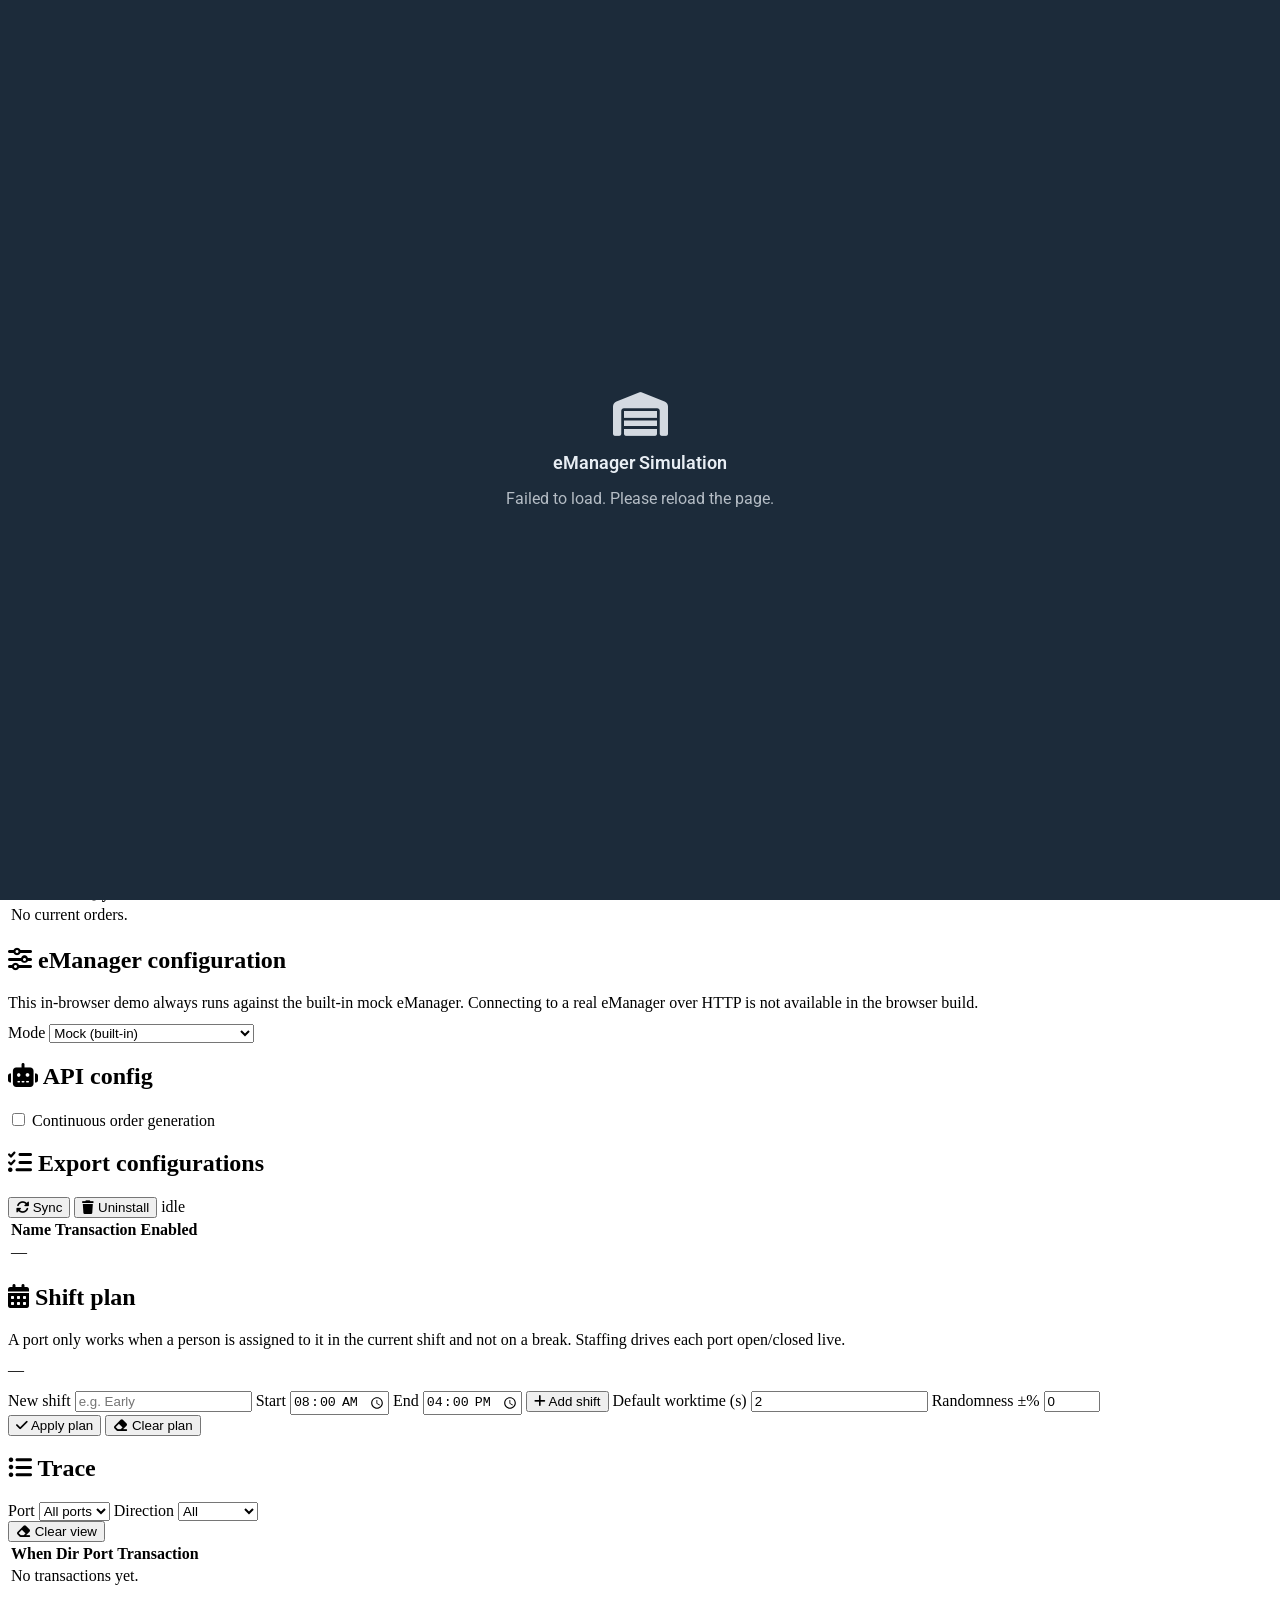
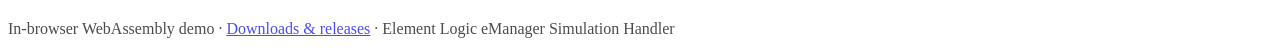
==== app/index.html @ 03dd2614 "ci: publish in-browser WASM demo (3b0fc70)" ====
<!DOCTYPE html>
<html lang="en">
<head>
  <meta charset="utf-8" />
  <meta name="viewport" content="width=device-width, initial-scale=1" />
  <title>eManager Simulation — In-browser Demo</title>

  <!-- GitHub Pages serves this app under a subpath; CI rewrites this base href at publish time.
       For a local check the app is published with base href "/". -->
  <base href="/eManagerSimulationHandler-releases/" />

  <!-- Fonts & icons: Roboto + Font Awesome 6.5.2 via pinned CDN (FA with SRI). -->
  <link rel="preconnect" href="https://fonts.googleapis.com" />
  <link rel="preconnect" href="https://fonts.gstatic.com" crossorigin />
  <link rel="stylesheet"
        href="https://fonts.googleapis.com/css2?family=Roboto:wght@400;500;700&display=swap" />
  <link rel="stylesheet"
        href="https://cdnjs.cloudflare.com/ajax/libs/font-awesome/6.5.2/css/all.min.css"
        integrity="sha512-SnH5WK+bZxgPHs44uWIX+LLJAJ9/2PkPKZ5QiAj6Ta86w+fsb2TkcmfRyVX3pBnMFcV7oQPJkl9QevSCWr3W6A=="
        crossorigin="anonymous" referrerpolicy="no-referrer" />

  <!-- Muse design system: tokens, components, then dashboard layout. -->
  <link rel="stylesheet" href="css/tokens.css" />
  <link rel="stylesheet" href="css/components.css" />
  <link rel="stylesheet" href="css/dashboard.css" />
  <link rel="icon" type="image/png" href="favicon.png" />
</head>
<body>
  <!-- Boot overlay shown until the .NET WebAssembly runtime has started. -->
  <div id="boot-overlay" style="position:fixed;inset:0;display:flex;align-items:center;justify-content:center;
       flex-direction:column;gap:16px;background:#1c2b3a;color:#e8eef4;z-index:9999;font-family:Roboto,system-ui,sans-serif">
    <i class="fa-solid fa-warehouse" style="font-size:44px;opacity:.9"></i>
    <div style="font-size:18px;font-weight:600">eManager Simulation</div>
    <div style="opacity:.75"><i class="fa-solid fa-spinner fa-spin"></i> Loading in-browser simulation…</div>
  </div>

  <!-- Signature floating dark rail. -->
  <aside class="rail">
    <a class="rail-logo" title="eManager Sim"><i class="fa-solid fa-warehouse"></i></a>
    <nav class="rail-nav">
      <a class="rail-icon is-active" data-view="dashboard" href="#dashboard" title="Dashboard"><i class="fa-solid fa-gauge-high"></i></a>
      <a class="rail-icon" data-view="orders" href="#orders" title="Actual orders"><i class="fa-solid fa-clipboard-list"></i></a>
      <a class="rail-icon" data-view="shift" href="#shift" title="Shift plan"><i class="fa-solid fa-calendar-days"></i></a>
      <a class="rail-icon" data-view="trace" href="#trace" title="Trace"><i class="fa-solid fa-list-ul"></i></a>
      <a class="rail-icon" data-view="config" href="#config" title="Config"><i class="fa-solid fa-sliders"></i></a>
      <!-- MIRRORING NOTE (spec 0014, open question 10): the server host has an
           `data-view="update"` rail icon and view here. It is INTENTIONALLY ABSENT from this
           in-browser build and must stay absent — a browser tab cannot write to disk or restart a
           process, and this Pages demo is always-latest by construction (wasm-pages.yml replaces the
           whole app/ folder on every main push). Do not "fix" this divergence in a mirroring pass.
           The version line below IS mirrored. -->
    </nav>
    <div class="rail-avatar" title="Element Logic">EL</div>
  </aside>

  <main class="app-main">
    <header class="page-header">
      <div class="eyebrow">Element Logic · eManager Sim</div>
      <h1><i class="fa-solid fa-gauge-high brand-icon"></i> Operator Simulation Dashboard</h1>
      <p class="sub">
        Live AutoStore port operator simulation — running entirely in your browser (WebAssembly)
        <span id="conn" class="conn connecting">connecting…</span>
        <!-- Filled from the SimBridge "version" read — never a literal (CLAUDE.md §4). -->
        <span id="app-version" class="app-version" title="Running version"></span>
      </p>
    </header>

    <!-- ===== Dashboard view: KPI + controls ===== -->
    <div class="view" data-view="dashboard">
      <section id="dashboard" class="kpi-grid" aria-label="Key performance indicators">
        <div class="card"><div class="n" data-kpi="totalPicks">0</div><div class="l">Total picks</div></div>
        <div class="card"><div class="n" data-kpi="totalPutaways">0</div><div class="l">Total putaways</div></div>
        <div class="card"><div class="n" data-kpi="missionsInProgress">0</div><div class="l">In progress</div></div>
        <div class="card bad"><div class="n" data-kpi="missionsFailed">0</div><div class="l">Failed</div></div>
        <div class="card"><div class="n" data-kpi="completedPicklists">0</div><div class="l">Picklists done</div></div>
        <div class="card"><div class="n" data-kpi="averageWorktime">0.0s</div><div class="l">Avg worktime</div></div>
        <div class="card ok"><div class="n" data-kpi="throughputPerHour">0</div><div class="l">Throughput / hr</div></div>
      </section>

      <section class="panel controls" aria-label="Simulation controls">
        <button id="btn-start"><i class="fa-solid fa-play"></i> Start</button>
        <button id="btn-stop" class="ghost"><i class="fa-solid fa-stop"></i> Stop</button>
        <button id="btn-seed" class="ghost"><i class="fa-solid fa-seedling"></i> Seed demo</button>
        <button id="btn-clear" class="ghost" title="Reset the KPIs / statistics"><i class="fa-solid fa-eraser"></i> Clear</button>
        <div class="spacer"></div>
        <span class="sim-clock-wrap" title="Simulation time — a virtual clock that starts at the shift begin and runs from there">
          <i class="fa-solid fa-clock"></i>
          <span class="sim-clock-label">Sim time</span>
          <span id="sim-clock" class="sim-clock">--:--:--</span>
        </span>
        <span class="sim-speed-wrap" title="Simulation speed — accelerates the whole simulation, not just the clock">
          <i class="fa-solid fa-gauge-high"></i>
          <span class="sim-speed-label">Speed</span>
          <input type="range" id="sim-speed" min="1" max="20" step="1" value="1"
                 aria-label="Simulation speed — accelerates the whole simulation, not just the clock" />
          <span id="sim-speed-value" class="sim-speed-value">x1</span>
        </span>
        <span id="sim-state" class="pill">stopped</span>
      </section>

      <div class="dash-lower">
        <!-- Shift status tiles -->
        <section class="panel">
          <h2 class="section-title"><i class="fa-solid fa-calendar-days"></i> Shift status</h2>
          <div class="kpi-grid">
            <div class="card"><div class="n" id="shift-active">—</div><div class="l">Active shift</div></div>
            <div class="card"><div class="n" id="shift-count">0</div><div class="l">Shifts configured</div></div>
            <div class="card ok"><div class="n" id="shift-working">0</div><div class="l">Operators working</div></div>
            <div class="card warn"><div class="n" id="shift-break">0</div><div class="l">On break</div></div>
          </div>
          <p class="sub" id="shift-detail" style="margin:12px 0 0"></p>
        </section>

        <!-- AutoStore top-down grid -->
        <section class="panel">
          <h2 class="section-title"><i class="fa-solid fa-border-all"></i> AutoStore grid (top view)</h2>
          <div class="grid-legend">
            <span class="lg"><span class="cell-swatch closed"></span> Port closed</span>
            <span class="lg"><span class="cell-swatch open"></span> Port open</span>
            <span class="lg"><span class="cell-swatch bin"></span> Bin in port</span>
          </div>
          <div id="autostore-grid" class="autostore-grid"></div>
        </section>
      </div>
    </div>

    <!-- ===== Actual orders view (current work in eManager) ===== -->
    <section class="view hidden panel" data-view="orders" id="orders">
      <h2 class="section-title"><i class="fa-solid fa-clipboard-list"></i> Actual orders in eManager</h2>
      <p class="sub" style="margin:0 0 12px">The work currently present in the eManager, per port.</p>
      <div class="tablewrap">
        <table>
          <thead>
            <tr><th>Port</th><th>Kind</th><th class="num">Qty</th><th>Location</th><th>Picklist</th><th>Status</th></tr>
          </thead>
          <tbody id="orders-body">
            <tr><td colspan="6" class="empty">No current orders.</td></tr>
          </tbody>
        </table>
      </div>
    </section>

    <!-- ===== Config view (eManager connection + export config) ===== -->
    <section class="view hidden" data-view="config" id="config">
      <section class="panel">
        <h2 class="section-title"><i class="fa-solid fa-sliders"></i> eManager configuration</h2>
        <p class="sub" style="margin:0 0 12px">This in-browser demo always runs against the built-in mock eManager. Connecting to a real eManager over HTTP is not available in the browser build.</p>
        <div class="shift-new">
          <label>Mode
            <select id="cfg-mode">
              <option value="Mock" id="cfg-mode-mock">Mock (built-in)</option>
              <option value="Real" disabled>Real (HTTP) — N/A in browser</option>
            </select>
          </label>
          <label hidden>Base URL <input type="text" id="cfg-baseuri" placeholder="https://emanager.example/" style="width:260px" /></label>
          <label hidden>Username <input type="text" id="cfg-username" /></label>
          <label hidden>Password <input type="password" id="cfg-password" placeholder="•••• (unchanged)" /></label>
          <button id="btn-apply-config" hidden><i class="fa-solid fa-check"></i> Apply</button>
          <span id="cfg-msg" class="pill"></span>
        </div>
        <p class="sub" id="cfg-conn" style="margin:12px 0 0"></p>
      </section>

      <!-- API config: demo/generation behaviour of the (mock) API -->
      <section class="panel" id="cfg-api-panel">
        <h2 class="section-title"><i class="fa-solid fa-robot"></i> API config</h2>
        <div class="controls">
          <label class="chk" title="Keep generating pick/putaway tasks on open ports (mock only)"><input type="checkbox" id="chk-auto" /> Continuous order generation</label>
        </div>
      </section>

      <section class="panel">
        <h2 class="section-title"><i class="fa-solid fa-list-check"></i> Export configurations</h2>
        <div class="controls" style="margin-bottom:var(--space-lg)">
          <button id="btn-sync" title="Transmit / re-transmit the export configuration to the eManager"><i class="fa-solid fa-rotate"></i> Sync</button>
          <button id="btn-uninstall" class="ghost" title="Remove all export configurations from the eManager"><i class="fa-solid fa-trash"></i> Uninstall</button>
          <span id="cfg-export-status" class="pill">idle</span>
        </div>
        <div class="tablewrap">
          <table>
            <thead><tr><th>Name</th><th>Transaction</th><th>Enabled</th></tr></thead>
            <tbody id="config-exports-body">
              <tr><td colspan="3" class="empty">—</td></tr>
            </tbody>
          </table>
        </div>
      </section>
    </section>

    <!-- ===== Shift plan view (staffing drives port activity) ===== -->
    <section class="view hidden" data-view="shift" id="shift">
      <section class="panel">
        <h2 class="section-title"><i class="fa-solid fa-calendar-days"></i> Shift plan</h2>
        <p class="sub" style="margin:0 0 12px">A port only works when a person is assigned to it in the current shift and not on a break. Staffing drives each port open/closed live.</p>
        <p class="sub" style="margin:0 0 12px" id="shift-ports-summary">&mdash;</p>
        <div class="shift-new">
          <label>New shift
            <input type="text" id="shift-name" placeholder="e.g. Early" />
          </label>
          <label>Start <input type="time" id="shift-start" value="08:00" /></label>
          <label>End <input type="time" id="shift-end" value="16:00" /></label>
          <button id="btn-add-shift"><i class="fa-solid fa-plus"></i> Add shift</button>
          <label>Default worktime (s) <input type="number" id="default-worktime" min="0" step="0.5" value="2" /></label>
          <label title="Random ± offset applied to each pick/putaway round">Randomness ±% <input type="number" id="worktime-randomness" min="0" max="100" step="5" value="0" /></label>
          <div class="spacer"></div>
          <button id="btn-apply-staffing"><i class="fa-solid fa-check"></i> Apply plan</button>
          <button id="btn-clear-staffing" class="ghost" title="Remove staffing — ports run freely again"><i class="fa-solid fa-eraser"></i> Clear plan</button>
          <span id="staffing-msg" class="pill"></span>
        </div>
      </section>
      <div id="shifts-list"></div>
    </section>

    <!-- ===== Trace view ===== -->
    <section class="view hidden panel" data-view="trace" id="trace">
      <h2 class="section-title"><i class="fa-solid fa-list-ul"></i> Trace</h2>
      <div class="trace-toolbar">
        <label>Port
          <select id="trace-port"><option value="">All ports</option></select>
        </label>
        <label>Direction
          <select id="trace-dir"><option value="">All</option><option value="RECV">RECV →</option><option value="SND">SND ←</option><option value="WORK">WORK ⚙</option></select>
        </label>
        <div class="spacer"></div>
        <span id="trace-count" class="pill"></span>
        <button id="btn-trace-clear" class="ghost"><i class="fa-solid fa-eraser"></i> Clear view</button>
      </div>
      <div class="tablewrap trace-list">
        <table>
          <thead>
            <tr><th>When</th><th>Dir</th><th>Port</th><th>Transaction</th></tr>
          </thead>
          <tbody id="trace-body">
            <tr><td colspan="4" class="empty">No transactions yet.</td></tr>
          </tbody>
        </table>
      </div>
    </section>

    <footer class="sub" style="margin:32px 0 12px;opacity:.7">
      In-browser WebAssembly demo · <a href="downloads.html">Downloads &amp; releases</a> ·
      Element Logic eManager Simulation Handler
    </footer>
  </main>

  <!-- Blazor WebAssembly error banner. -->
  <div id="blazor-error-ui" style="display:none">
    An unhandled error has occurred.
    <a href="." class="reload">Reload</a>
    <span class="dismiss">🗙</span>
  </div>

  <!-- Boot the .NET runtime, then load the dashboard's data layer (app.js). -->
  <script src="_framework/blazor.webassembly.js" autostart="false"></script>
  <script type="module">
    try {
      await Blazor.start();
      globalThis.__emsimReady = true;
      document.getElementById('boot-overlay')?.remove();
      await import('./js/app.js');
    } catch (err) {
      console.error('Failed to start the in-browser simulation', err);
      const o = document.getElementById('boot-overlay');
      if (o) o.querySelector('div:last-child').textContent = 'Failed to load. Please reload the page.';
    }
  </script>
</body>
</html>
---- app/css/tokens.css ----
/*
 * Muse / Element Logic design tokens (spec 0008).
 * Lifted verbatim from docs/muse-design-system.md (the authoritative light theme). Light-mode only;
 * the legacy dark theme and the OEE i18n system are intentionally NOT carried over. Keep the legacy
 * short aliases (--acc, --bad, ...) so components.css stays unchanged.
 */
:root {
  /* surfaces & text */
  --color-bg:             rgb(245, 246, 247);
  --color-surface:        #ffffff;
  --color-widget-surface: rgb(249, 250, 251);
  --color-text:           #2d3436;
  --color-muted:          #6c757d;
  --color-border:         #dee2e6;
  --color-border-subtle:  #eee;
  --color-row-hover:      rgb(240, 242, 245);
  --color-header:         rgb(52, 73, 94);   /* dark slate — sidebar rail */

  /* brand & accents */
  --color-brand:          #3b82f6;
  --color-brand-hover:    #2563eb;
  --color-on-accent:      #ffffff;
  --color-danger:         #dc3545;
  --color-success:        #1f9d6b;
  --color-warning:        #d97a23;

  /* soft tint washes */
  --color-soft-blue:  #e9f1fd;
  --color-soft-green: #e8f6ef;
  --color-soft-amber: #fbf0e4;
  --color-soft-red:   #fdecec;

  /* overlays on the dark rail */
  --overlay-on-dark-weak:   rgba(255,255,255,0.08);
  --overlay-on-dark:        rgba(255,255,255,0.16);
  --overlay-on-dark-strong: rgba(255,255,255,0.72);
  --color-scrim:            rgba(0,0,0,0.32);   /* modal backdrop */

  /* typography */
  --font-roboto: "Roboto", system-ui, sans-serif;
  --font-body:   var(--font-roboto);

  /* spacing scale (px) */
  --space-3xs:2px; --space-2xs:4px; --space-xs:6px; --space-sm:8px; --space-md:10px;
  --space-lg:12px; --space-xl:16px; --space-2xl:20px; --space-3xl:24px; --space-4xl:32px;
  --page-pad-y:24px; --page-pad-x:32px;

  /* radii & sizes */
  --radius-sm:6px; --radius-md:8px; --radius-lg:12px; --radius-xl:16px; --radius-pill:50%;
  --size-avatar:36px; --size-logo:40px; --size-touch:44px;

  /* shadows & transitions */
  --shadow-card: 0 1px 2px rgba(0,0,0,0.04);
  --shadow-lift: 0 6px 18px rgba(0,0,0,0.08);
  --shadow-panel:0 12px 32px rgba(0,0,0,0.10);
  --shadow-rail: 0 12px 32px rgba(0,0,0,0.10), 0 1px 0 rgba(0,0,0,0.04);
  --transition-fast:  120ms ease;
  --transition-panel: 180ms cubic-bezier(.16,1,.3,1);

  /* legacy short aliases (keep — component CSS uses them) */
  --bg:var(--color-bg); --panel:var(--color-surface); --line:var(--color-border);
  --txt:var(--color-text); --mut:var(--color-muted); --acc:var(--color-brand);
  --warn:var(--color-warning); --bad:var(--color-danger); --ok:var(--color-success);
}
* { box-sizing: border-box; }               /* global — component metrics assume this */
body { font: 15px/1.5 var(--font-body); color: var(--txt); background: var(--bg); }
---- app/css/components.css ----
/*
 * Muse / Element Logic component patterns (spec 0008).
 * Lifted verbatim from docs/muse-design-system.md. Uses the tokens (and legacy aliases) from
 * tokens.css. Reduced motion is respected in dashboard.css.
 */

/*
 * The `hidden` attribute is nothing but `display:none` in the user-agent sheet, so ANY explicit
 * display rule below (button, .pill, .upd-asset, …) silently outranks it and the element keeps
 * rendering while JS believes it is gone. Found live: the update view's Download / Install /
 * Cancel buttons and its asset row all sat visible with `hidden=true`. Keep this first, and keep
 * the `!important` — that is what makes the attribute mean what everyone assumes it means.
 */
[hidden] { display: none !important; }

/* Buttons — primary + ghost + square icon */
button { display:inline-flex; align-items:center; justify-content:center; gap:var(--space-sm);
  background:var(--acc); color:var(--color-on-accent); border:none; border-radius:var(--radius-md);
  padding:var(--space-sm) var(--space-xl); font-family:var(--font-body); font-weight:600;
  line-height:1.25; cursor:pointer; font-size:14px; transition:var(--transition-fast); }
button:hover:not(:disabled) { background:var(--color-brand-hover); }
button:disabled { opacity:.45; cursor:not-allowed; }
button.ghost { background:var(--color-surface); color:var(--txt); border:1px solid var(--color-border); }
.icon-btn { width:44px; min-width:44px; height:44px; padding:0; }

/* Panel / card container */
.panel { background:var(--panel); border:1px solid var(--color-border-subtle); border-radius:16px;
  padding:16px; margin-bottom:16px; box-shadow:var(--shadow-card);
  animation:reveal var(--transition-panel) both; }

/* Stat / KPI tile — <div class="card ok"><div class="n">42</div><div class="l">LABEL</div></div> */
.card { background:var(--color-surface); border:1px solid var(--color-border-subtle); border-radius:12px;
  padding:12px 16px; min-width:150px; box-shadow:var(--shadow-card);
  transition:box-shadow var(--transition-fast), transform var(--transition-fast); }
.card:hover { box-shadow:var(--shadow-lift); transform:translateY(-1px); }
.card .n { font-size:30px; font-weight:700; font-variant-numeric:tabular-nums; line-height:1.1; }
.card .l { font-size:13px; color:var(--mut); text-transform:uppercase; letter-spacing:.04em; }
.card.ok .n{color:var(--ok);} .card.warn .n{color:var(--warn);} .card.bad .n{color:var(--bad);}

/* Table — sticky header, hover rows, right-aligned numerics */
.tablewrap { max-height:420px; overflow:auto; background:var(--color-surface);
  border:1px solid var(--color-border-subtle); border-radius:16px; box-shadow:var(--shadow-card); }
table { width:100%; border-collapse:collapse; font-size:14px; }
th,td { text-align:left; padding:6px 10px; border-bottom:1px solid var(--color-border-subtle); white-space:nowrap; }
th { position:sticky; top:0; background:var(--color-surface); color:var(--mut); font-weight:600;
  letter-spacing:.02em; border-bottom:1px solid var(--color-border); }
.tablewrap tbody tr:hover { background:var(--color-row-hover); }
.num { text-align:right; font-variant-numeric:tabular-nums; }

/* Status pill — soft wash + leading ● dot */
.pill { display:inline-flex; align-items:center; gap:4px; padding:2px 10px; border-radius:8px;
  font-size:13px; font-weight:600; background:var(--color-border-subtle); color:var(--mut); }
.pill::before { content:"\25CF"; font-size:8px; line-height:1; }
.pill.ok  { color:var(--color-success); background:var(--color-soft-green); }
.pill.warn{ color:var(--color-warning); background:var(--color-soft-amber); }
.pill.bad { color:var(--color-danger);  background:var(--color-soft-red); }

/* Tabs — segmented chips */
.tab { display:inline-flex; align-items:center; gap:8px; background:var(--color-surface); color:var(--mut);
  border:1px solid var(--color-border); border-radius:8px; padding:8px 12px; font-weight:600; font-size:14px;
  cursor:pointer; transition:background .12s, color .12s, border-color .12s; }
.tab:hover  { color:var(--txt); background:var(--color-row-hover); }
.tab.active { background:var(--color-soft-blue); color:var(--color-brand); border-color:var(--color-brand); }

/* Inputs — brand focus ring (accessibility signature) */
select, input[type=number], input[type=range], input[type=text] {
  background:var(--color-surface); color:var(--txt); border:1px solid var(--color-border);
  border-radius:8px; padding:8px 10px; font:inherit; font-size:14px; }
select:focus, input:focus { outline:none; border-color:var(--color-brand);
  box-shadow:0 0 0 3px var(--color-soft-blue); }
input[type=range] { accent-color:var(--color-brand); }
---- app/css/dashboard.css ----
/*
 * Dashboard layout (spec 0008): the signature floating dark rail, page-header band, KPI grid,
 * control bar, and the ports/missions panels. Composes the Muse tokens + components; nothing here
 * overrides a Muse component's look, it only lays them out. Responsive: the rail collapses to a top
 * bar at <=640px.
 */

:root {
  --rail-inset: 16px;
  --rail-width: 60px;
}

body { margin: 0; min-height: 100vh; }

/* ---- reveal animation (opt-out under reduced motion) ---- */
@keyframes reveal { from { opacity:0; transform:translateY(6px); } to { opacity:1; transform:none; } }

/* ---- the floating dark rail ---- */
.rail {
  position: fixed;
  top: var(--rail-inset);
  left: var(--rail-inset);
  bottom: var(--rail-inset);
  width: var(--rail-width);
  display: flex;
  flex-direction: column;
  align-items: center;
  gap: var(--space-lg);
  padding: var(--space-lg) 0;
  background: var(--color-header);
  border-radius: var(--radius-xl);
  box-shadow: var(--shadow-rail);
  z-index: 20;
}
.rail-logo {
  width: var(--size-logo); height: var(--size-logo);
  display: inline-flex; align-items: center; justify-content: center;
  border-radius: var(--radius-md);
  background: var(--color-brand); color: var(--color-on-accent);
  font-size: 18px; text-decoration: none;
}
.rail-nav { display: flex; flex-direction: column; gap: var(--space-xs); margin-top: var(--space-sm); }
.rail-icon {
  width: 44px; height: 44px;
  display: inline-flex; align-items: center; justify-content: center;
  border-radius: var(--radius-md);
  color: var(--overlay-on-dark-strong); font-size: 18px;
  text-decoration: none; cursor: pointer;
  transition: background var(--transition-fast), color var(--transition-fast);
}
.rail-icon:hover { background: var(--overlay-on-dark-weak); color: #fff; }
.rail-icon.is-active { background: var(--overlay-on-dark); color: #fff; }
.rail-avatar {
  margin-top: auto;
  width: var(--size-avatar); height: var(--size-avatar);
  display: inline-flex; align-items: center; justify-content: center;
  border-radius: var(--radius-pill);
  background: var(--overlay-on-dark); color: #fff;
  font-size: 13px; font-weight: 700; letter-spacing: .02em;
}

/* ---- main content offset by rail + insets ---- */
.app-main {
  margin-left: calc(var(--rail-inset) + var(--rail-width) + var(--rail-inset));
  padding: var(--page-pad-y) var(--page-pad-x);
  max-width: 1280px;
}

/* ---- page-header band ---- */
.page-header { margin-bottom: var(--space-3xl); }
.eyebrow { font-size: 13px; color: var(--mut); text-transform: uppercase; letter-spacing: .04em; font-weight: 600; }
.page-header h1 { display: flex; align-items: center; gap: var(--space-lg); margin: var(--space-xs) 0 var(--space-2xs);
  font-size: 30px; font-weight: 700; line-height: 1.25; }
.page-header h1 .brand-icon { color: var(--color-brand); }
.page-header .sub { color: var(--mut); font-size: 16px; margin: 0; }

/* ---- connection indicator ---- */
.conn { display: inline-flex; align-items: center; gap: 6px; font-size: 13px; font-weight: 600;
  padding: 2px 10px; border-radius: 8px; background: var(--color-border-subtle); color: var(--mut); }
.conn::before { content: "\25CF"; font-size: 8px; line-height: 1; }
.conn.online { color: var(--color-success); background: var(--color-soft-green); }
.conn.offline { color: var(--color-danger); background: var(--color-soft-red); }
.conn.connecting { color: var(--color-warning); background: var(--color-soft-amber); }

/* ---- view switching (rail nav shows one view at a time) ---- */
.view.hidden { display: none !important; }

/* ---- section titles ---- */
.section-title { display: flex; align-items: center; gap: var(--space-sm);
  font-size: 16px; font-weight: 700; margin: 0 0 var(--space-lg); }
.section-title i { color: var(--color-brand); }

/* ---- KPI grid ---- */
.kpi-grid { display: grid; grid-template-columns: repeat(auto-fill, minmax(160px, 1fr));
  gap: var(--space-xl); margin-bottom: var(--space-3xl); }

/* ---- control bar ---- */
.controls { display: flex; flex-wrap: wrap; align-items: center; gap: var(--space-lg); }
.controls .worktime { display: flex; align-items: center; gap: var(--space-sm); }
.controls .worktime label { font-size: 13px; color: var(--mut); text-transform: uppercase; letter-spacing: .04em; font-weight: 600; }
.controls .worktime output { font-variant-numeric: tabular-nums; font-weight: 600; min-width: 3ch; }
.spacer { flex: 1 1 auto; }

/* ---- simulation (virtual) clock ---- */
.sim-clock-wrap { display: inline-flex; align-items: center; gap: 8px; padding: 4px 12px;
  border-radius: var(--radius-md); background: var(--color-header); color: #fff; }
.sim-clock-wrap i { color: var(--color-brand); }
.sim-clock-label { font-size: 11px; text-transform: uppercase; letter-spacing: .06em; color: var(--overlay-on-dark-strong); font-weight: 600; }
.sim-clock { font-variant-numeric: tabular-nums; font-weight: 700; font-size: 18px; letter-spacing: .02em; min-width: 8ch; text-align: right; }

/* ---- simulation speed factor (x1-x20) ---- */
.sim-speed-wrap { display: inline-flex; align-items: center; gap: 8px; padding: 4px 12px;
  border-radius: var(--radius-md); background: var(--color-header); color: #fff; }
.sim-speed-wrap i { color: var(--color-brand); }
.sim-speed-label { font-size: 11px; text-transform: uppercase; letter-spacing: .06em; color: var(--overlay-on-dark-strong); font-weight: 600; }
/* A range input has no intrinsic width in a flex row, unlike a <select> — size it explicitly. */
#sim-speed { width: 120px; accent-color: var(--color-brand); cursor: pointer; vertical-align: middle; }
.sim-speed-value { font-variant-numeric: tabular-nums; font-weight: 700; font-size: 16px; min-width: 4ch; text-align: right; }

/* ---- panels grid (ports | missions) ---- */
.panels { display: grid; grid-template-columns: 1fr 1fr; gap: var(--space-xl); align-items: start; }
.missions-list { max-height: 420px; overflow: auto; }
.empty { color: var(--mut); font-size: 14px; padding: var(--space-lg); text-align: center; }

/* ---- responsive: rail becomes a top bar <=640px ---- */
@media (max-width: 640px) {
  .rail {
    position: sticky; top: 0; left: 0; right: 0; bottom: auto;
    width: auto; flex-direction: row; align-items: center;
    border-radius: 0; padding: var(--space-sm) var(--space-lg); gap: var(--space-sm);
  }
  .rail-nav { flex-direction: row; margin-top: 0; }
  .rail-avatar { margin-top: 0; margin-left: auto; }
  .app-main { margin-left: 0; padding: var(--page-pad-y) var(--space-xl); }
  .panels { grid-template-columns: 1fr; }
}

/* ---- shift plan editor ---- */
.shift-new { display: flex; flex-wrap: wrap; align-items: flex-end; gap: var(--space-lg); }
.shift-new label { display: flex; flex-direction: column; gap: 4px; font-size: 13px; color: var(--mut);
  text-transform: uppercase; letter-spacing: .04em; font-weight: 600; }
.shift-card { margin-bottom: var(--space-xl); }
.shift-head { display: flex; align-items: center; justify-content: space-between; gap: var(--space-lg);
  margin-bottom: var(--space-lg); }
.assign-row { display: flex; align-items: center; flex-wrap: wrap; gap: var(--space-sm);
  padding: var(--space-sm) 0; border-bottom: 1px solid var(--color-border-subtle); }
.assign-arrow { color: var(--mut); font-weight: 600; }
.assign-add { display: flex; flex-wrap: wrap; gap: var(--space-sm); margin-top: var(--space-lg); }
.staff-bulk { display: flex; flex-wrap: wrap; align-items: center; gap: var(--space-sm); margin-top: var(--space-sm); }
.person-pattern { width: 200px; }
.staff-coverage { margin-top: var(--space-sm); font-size: 13px; color: var(--mut); }
.breaks { display: inline-flex; align-items: center; flex-wrap: wrap; gap: var(--space-xs); margin-left: auto; }
.break-pill .link-x { background: none; border: none; color: inherit; cursor: pointer; padding: 0 0 0 4px; font-weight: 700; }
.brk { width: auto; }
.wt-input { width: 120px; }
.assign-wt { color: var(--mut); font-size: 13px; font-variant-numeric: tabular-nums; }
.controls .chk { display: inline-flex; align-items: center; gap: 6px; font-size: 14px; font-weight: 600; color: var(--txt); }
.pill.loading { color: var(--color-warning); background: var(--color-soft-amber); }
.pill.loading i { margin-right: 4px; }

/* ---- trace ---- */
.trace-toolbar { display: flex; flex-wrap: wrap; align-items: flex-end; gap: var(--space-lg); margin-bottom: var(--space-lg); }
.trace-toolbar label { display: flex; flex-direction: column; gap: 4px; font-size: 13px; color: var(--mut);
  text-transform: uppercase; letter-spacing: .04em; font-weight: 600; }
.trace-list { max-height: 560px; overflow: auto; }
.trace-dir-cell { font-weight: 700; font-variant-numeric: tabular-nums; white-space: nowrap; }
tr.trace-recv .trace-dir-cell { color: var(--color-brand); }
tr.trace-snd .trace-dir-cell { color: var(--color-success); }
tr.trace-work .trace-dir-cell { color: var(--color-warning); }

/* ---- dashboard lower row: shift status + autostore grid ---- */
.dash-lower { display: grid; grid-template-columns: 1fr 1fr; gap: var(--space-xl); align-items: start; margin-top: var(--space-xl); }
.dash-lower .kpi-grid { margin-bottom: 0; }

/* ---- AutoStore top-down grid ---- */
.grid-legend { display: flex; flex-wrap: wrap; gap: var(--space-lg); margin-bottom: var(--space-lg); font-size: 13px; color: var(--mut); }
.grid-legend .lg { display: inline-flex; align-items: center; gap: 6px; }
.cell-swatch { width: 14px; height: 14px; border-radius: 4px; display: inline-block; }
.cell-swatch.closed { background: var(--color-danger); }
.cell-swatch.open { background: var(--color-success); }
.cell-swatch.bin { background: var(--color-warning); }
.autostore-grid { display: grid; grid-template-columns: repeat(var(--cols, 4), 1fr); gap: 6px; }
.gcell { aspect-ratio: 1 / 1; border-radius: var(--radius-sm); }
.bin-cell { background: var(--color-widget-surface); border: 1px solid var(--color-border); }
.empty-cell { background: transparent; }
.port-cell { display: flex; align-items: center; justify-content: center; font-weight: 700; font-size: 13px; color: #fff; }
.port-cell.closed { background: var(--color-danger); }
.port-cell.open { background: var(--color-success); }
.port-cell.bin { background: var(--color-warning); color: var(--color-text); }

/* ---- version line (spec 0014 strand A) ----
   Mirrored from the server host. The update-panel rules that sit beside this one over there are
   INTENTIONALLY ABSENT here: this build has no update view (see the note in index.html). */
.app-version { display: inline-block; margin-left: var(--space-sm); padding: 2px 8px; border-radius: var(--radius-sm);
               font-size: 12px; font-weight: 600; color: var(--mut); background: var(--color-widget-surface); }

@media (max-width: 900px) { .dash-lower { grid-template-columns: 1fr; } }

@media (prefers-reduced-motion: reduce) {
  * { animation: none !important; transition: none !important; }
}
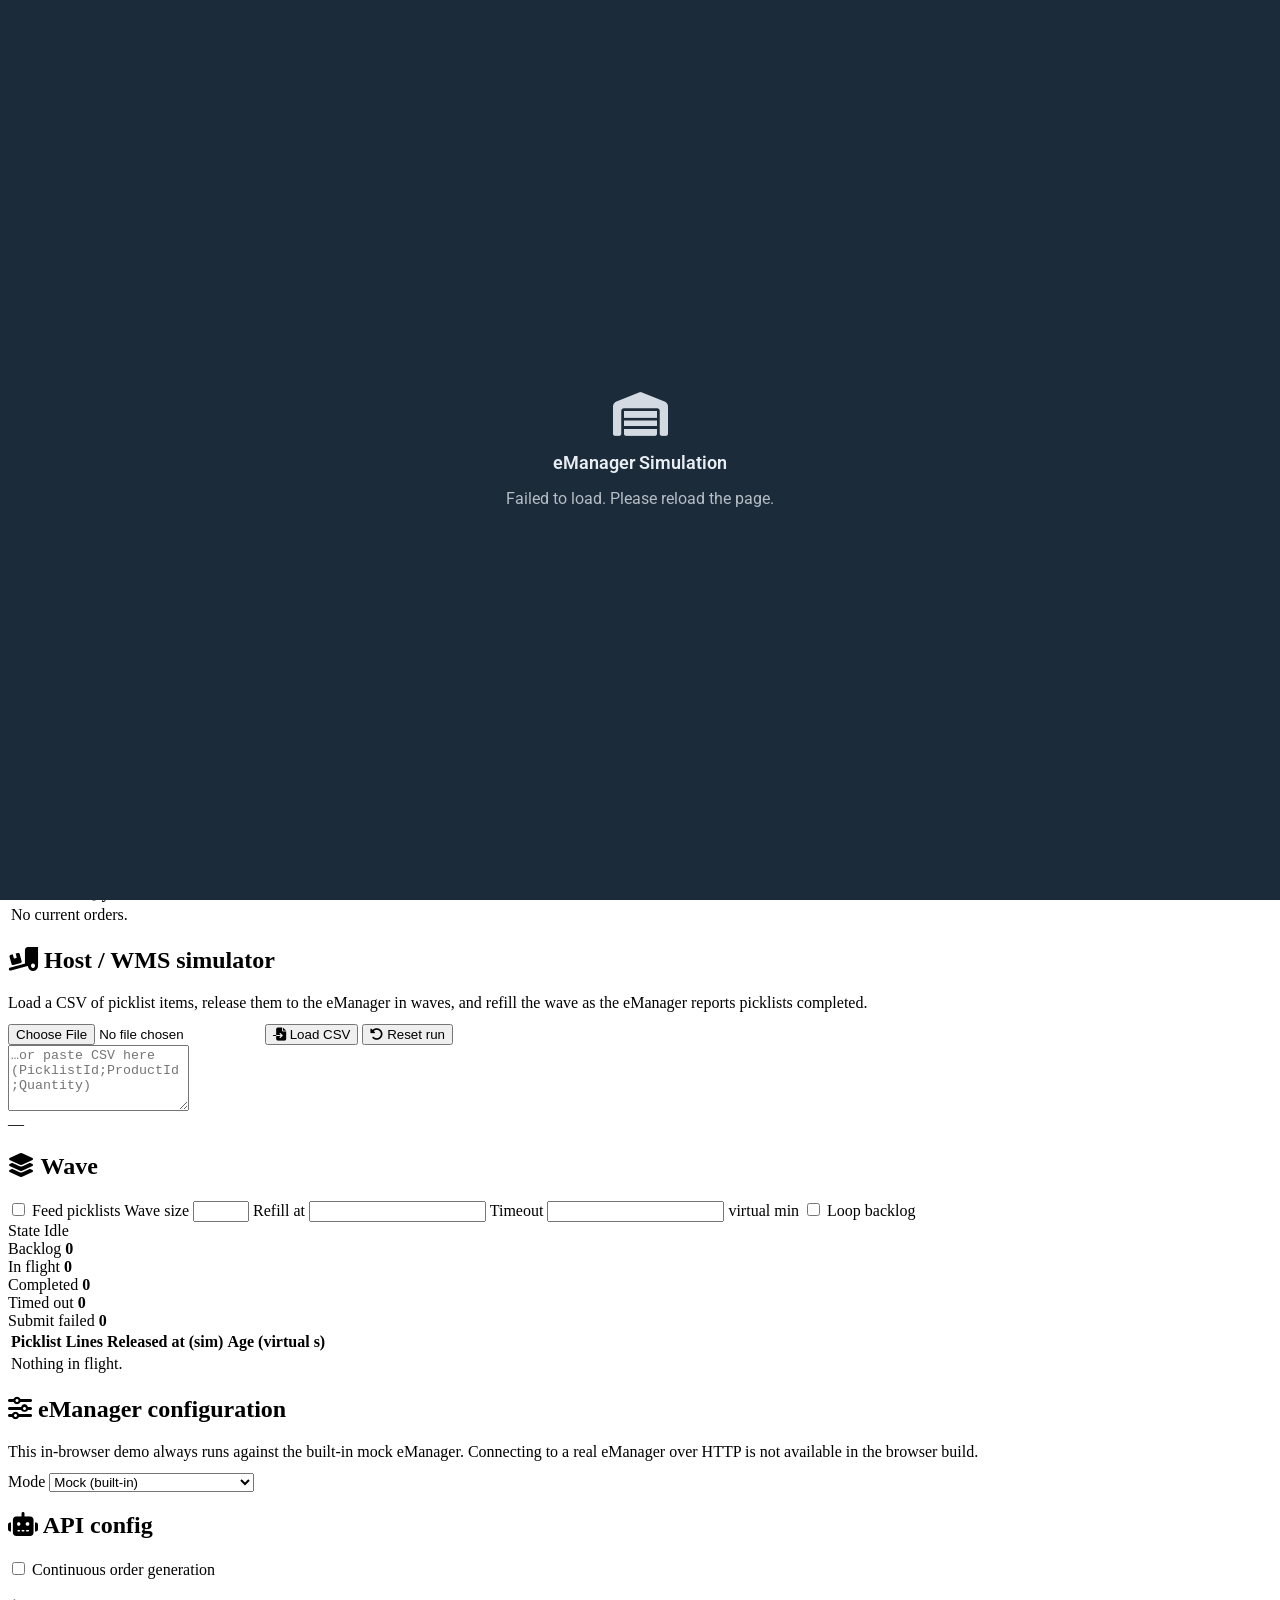
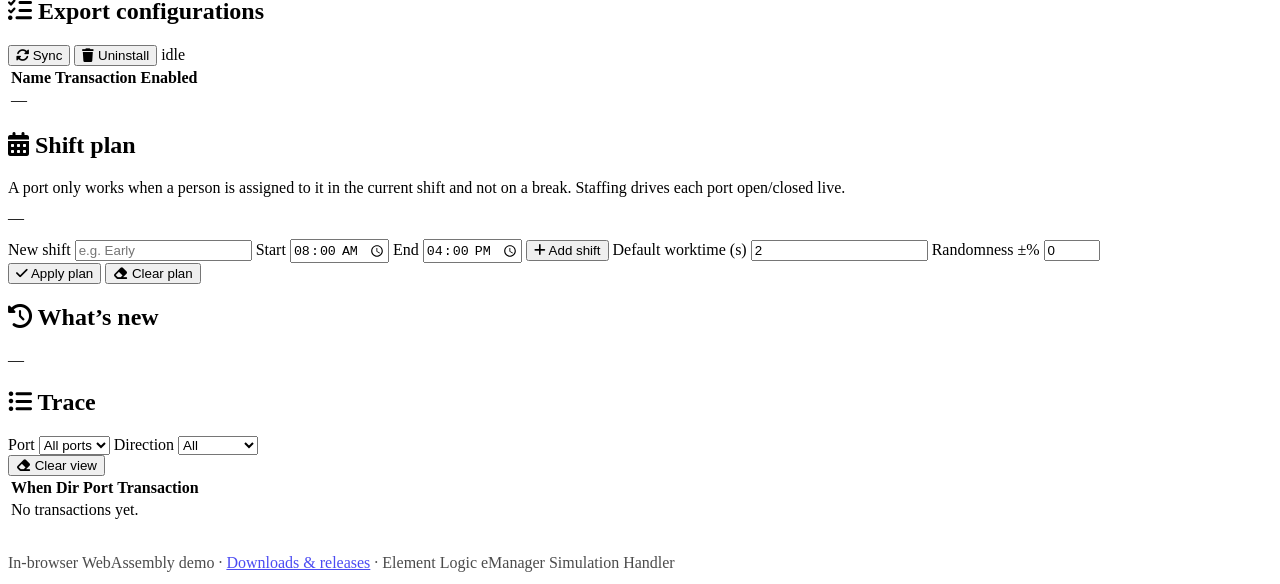
==== commit ad962bad: "ci: publish in-browser WASM demo (3e21aa2)" ====
--- a/app/index.html
+++ b/app/index.html
@@ -41,8 +41,19 @@
       <a class="rail-icon is-active" data-view="dashboard" href="#dashboard" title="Dashboard"><i class="fa-solid fa-gauge-high"></i></a>
       <a class="rail-icon" data-view="orders" href="#orders" title="Actual orders"><i class="fa-solid fa-clipboard-list"></i></a>
       <a class="rail-icon" data-view="shift" href="#shift" title="Shift plan"><i class="fa-solid fa-calendar-days"></i></a>
+      <a class="rail-icon" data-view="host" href="#host" title="Host simulator"><i class="fa-solid fa-truck-ramp-box"></i></a>
       <a class="rail-icon" data-view="trace" href="#trace" title="Trace"><i class="fa-solid fa-list-ul"></i></a>
       <a class="rail-icon" data-view="config" href="#config" title="Config"><i class="fa-solid fa-sliders"></i></a>
+      <!-- MIRRORING NOTE (spec 0015, open question 1): the server host has a
+           `data-view="putaway"` rail icon and a whole "Store items (direct putaway)" view here. It is
+           INTENTIONALLY ABSENT from this in-browser build and must stay absent. That feature exists to
+           write stock into a REAL customer eManager over POST api/directputaway; this Pages demo is
+           mock-only by construction and nothing downstream consumes the stored stock (direct putaway
+           raises no export event and the mock's pick generation does not read stock), so the flow would
+           end at a counter. Do not "fix" this divergence in a mirroring pass; wasm.e2e.mjs asserts the
+           putaway view is NOT here. NOTE: js/format.js IS mirrored byte-for-byte (spec 0012 §5), so its
+           putawaySummary/batchCounters helpers live here too, simply unused. -->
+      <a class="rail-icon" data-view="history" href="#history" title="What’s new"><i class="fa-solid fa-clock-rotate-left"></i></a>
       <!-- MIRRORING NOTE (spec 0014, open question 10): the server host has an
            `data-view="update"` rail icon and view here. It is INTENTIONALLY ABSENT from this
            in-browser build and must stay absent — a browser tab cannot write to disk or restart a
@@ -140,6 +151,52 @@
       </div>
     </section>
 
+    <!-- ===== Host simulator view (CSV -> picklist waves -> eManager) ===== -->
+    <section class="view hidden" data-view="host" id="host">
+      <section class="panel">
+        <h2 class="section-title"><i class="fa-solid fa-truck-ramp-box"></i> Host / WMS simulator</h2>
+        <p class="sub" style="margin:0 0 12px">Load a CSV of picklist items, release them to the eManager in waves, and refill the wave as the eManager reports picklists completed.</p>
+        <div class="host-load">
+          <input type="file" id="host-csv" accept=".csv,text/csv" />
+          <button id="btn-host-load"><i class="fa-solid fa-file-import"></i> Load CSV</button>
+          <button class="ghost" id="btn-host-reset"><i class="fa-solid fa-rotate-left"></i> Reset run</button>
+        </div>
+        <textarea id="host-csv-paste" rows="4" placeholder="&#8230;or paste CSV here (PicklistId;ProductId;Quantity)"></textarea>
+        <div id="host-load-msg" class="sub">&#8212;</div>
+        <ul id="host-errors" class="host-errors"></ul>
+      </section>
+
+      <section class="panel">
+        <h2 class="section-title"><i class="fa-solid fa-layer-group"></i> Wave</h2>
+        <div class="host-wave">
+          <label><input type="checkbox" id="host-enabled" /> Feed picklists</label>
+          <label>Wave size <input type="number" id="host-wave-size" min="1" max="100" /></label>
+          <label>Refill at <input type="number" id="host-refill" min="0" /></label>
+          <label>Timeout <input type="number" id="host-timeout" min="1" /> <span class="sub">virtual min</span></label>
+          <label><input type="checkbox" id="host-loop" /> Loop backlog</label>
+        </div>
+        <div class="host-tiles">
+          <div class="host-tile"><span class="sub">State</span> <span id="host-state" class="pill">Idle</span></div>
+          <div class="host-tile"><span class="sub">Backlog</span> <strong id="host-backlog">0</strong></div>
+          <div class="host-tile"><span class="sub">In flight</span> <strong id="host-inflight">0</strong></div>
+          <div class="host-tile"><span class="sub">Completed</span> <strong id="host-completed">0</strong></div>
+          <div class="host-tile"><span class="sub">Timed out</span> <strong id="host-timedout">0</strong></div>
+          <div class="host-tile"><span class="sub">Submit failed</span> <strong id="host-failed">0</strong></div>
+        </div>
+        <p class="sub" id="host-error" hidden></p>
+        <div class="tablewrap host-inflight">
+          <table>
+            <thead>
+              <tr><th>Picklist</th><th class="num">Lines</th><th>Released at (sim)</th><th class="num">Age (virtual s)</th></tr>
+            </thead>
+            <tbody id="host-inflight-body">
+              <tr><td colspan="4" class="empty">Nothing in flight.</td></tr>
+            </tbody>
+          </table>
+        </div>
+      </section>
+    </section>
+
     <!-- ===== Config view (eManager connection + export config) ===== -->
     <section class="view hidden" data-view="config" id="config">
       <section class="panel">
@@ -209,6 +266,23 @@
         </div>
       </section>
       <div id="shifts-list"></div>
+    </section>
+
+    <!-- ===== History view (spec 0022): the product change log, byte-identical in both hosts ===== -->
+    <section class="view hidden" data-view="history" id="history">
+      <section class="panel">
+        <h2 class="section-title"><i class="fa-solid fa-clock-rotate-left"></i> What’s new</h2>
+        <p class="sub" style="margin:0 0 12px">
+          <span class="pill" id="hist-source">—</span>
+          <span id="hist-note"></span>
+        </p>
+        <!-- A failed lookup is SHOWN. Rendering nothing would read as "no changes", which is the one
+             thing this view must never imply when it does not actually know. -->
+        <p class="hist-error" id="hist-error" hidden></p>
+        <p class="hist-problems" id="hist-problems" hidden></p>
+        <div id="hist-groups"></div>
+        <p class="sub" id="hist-empty" hidden>No entries recorded yet.</p>
+      </section>
     </section>
 
     <!-- ===== Trace view ===== -->
--- a/app/css/dashboard.css
+++ b/app/css/dashboard.css
@@ -194,6 +194,48 @@
 .app-version { display: inline-block; margin-left: var(--space-sm); padding: 2px 8px; border-radius: var(--radius-sm);
                font-size: 12px; font-weight: 600; color: var(--mut); background: var(--color-widget-surface); }
 
+/* ---- history view (spec 0022) ----
+   The product change log. Identical in both hosts: the browser demo renders the same markup from the
+   same Core model, so these rules are mirrored verbatim. */
+.hist-group { padding: var(--space-lg) 0; border-top: 1px solid var(--color-border); }
+.hist-group:first-child { border-top: 0; padding-top: var(--space-sm); }
+.hist-head { display: flex; align-items: baseline; flex-wrap: wrap; gap: var(--space-sm); }
+.hist-version { margin: 0; font-size: 16px; font-weight: 600; }
+.hist-date { font-size: 12px; color: var(--mut); }
+.hist-entries { display: flex; flex-direction: column; gap: 6px; margin-top: var(--space-sm); }
+.hist-entry { display: flex; align-items: baseline; gap: var(--space-sm); font-size: 14px; line-height: 1.5; }
+.hist-type { flex: 0 0 auto; min-width: 46px; padding: 1px 8px; border-radius: var(--radius-sm);
+             font-size: 11px; font-weight: 700; text-transform: uppercase; letter-spacing: .04em;
+             text-align: center; color: var(--mut); background: var(--color-widget-surface); }
+.hist-type-feat { color: var(--color-success); background: var(--color-soft-green); }
+.hist-type-fix { color: var(--color-warning); background: var(--color-soft-amber); }
+.hist-summary { flex: 1 1 auto; }
+.hist-spec { flex: 0 0 auto; font-size: 11px; color: var(--mut); }
+.hist-toggle { margin-top: var(--space-sm); font-size: 13px; }
+.hist-internal .hist-summary { color: var(--mut); }
+/* Errors are rendered as text — never a blank panel, and never silence that reads as "no changes". */
+.hist-error { margin: var(--space-sm) 0 var(--space-lg); padding: var(--space-sm) var(--space-lg);
+              border-radius: var(--radius-sm); color: var(--color-danger);
+              background: var(--color-soft-red); font-size: 14px; }
+.hist-problems { margin: 0 0 var(--space-lg); font-size: 12px; color: var(--mut); }
+/* ---- host/WMS simulator view (spec 0016) ---- */
+.host-load { display: flex; flex-wrap: wrap; align-items: center; gap: var(--space-lg); margin-bottom: var(--space-lg); }
+#host-csv-paste { width: 100%; box-sizing: border-box; font-family: ui-monospace, SFMono-Regular, Menlo, monospace;
+                  font-size: 13px; padding: var(--space-sm); border: 1px solid var(--color-border);
+                  border-radius: var(--radius-sm); background: var(--color-widget-surface); color: var(--color-text); }
+#host-load-msg { margin-top: var(--space-sm); }
+.host-errors { margin: var(--space-sm) 0 0; padding-left: var(--space-lg); list-style: disc;
+               color: var(--color-danger); font-size: 13px; line-height: 1.5; max-height: 220px; overflow: auto; }
+.host-wave { display: flex; flex-wrap: wrap; align-items: center; gap: var(--space-lg); margin-bottom: var(--space-lg); }
+.host-wave input[type="number"] { width: 72px; }
+.host-tiles { display: grid; grid-template-columns: repeat(auto-fit, minmax(120px, 1fr)); gap: var(--space-lg); }
+.host-tile { display: flex; flex-direction: column; gap: 2px; padding: var(--space-sm) var(--space-lg);
+             border-radius: var(--radius-sm); background: var(--color-widget-surface); }
+.host-tile strong { font-size: 20px; font-weight: 600; }
+.host-inflight { margin-top: var(--space-lg); max-height: 320px; overflow: auto; }
+/* A row past 80% of its completion budget warns BEFORE it is counted as timed out. */
+.host-inflight tr.warn td { background: var(--color-soft-amber); }
+
 @media (max-width: 900px) { .dash-lower { grid-template-columns: 1fr; } }
 
 @media (prefers-reduced-motion: reduce) {
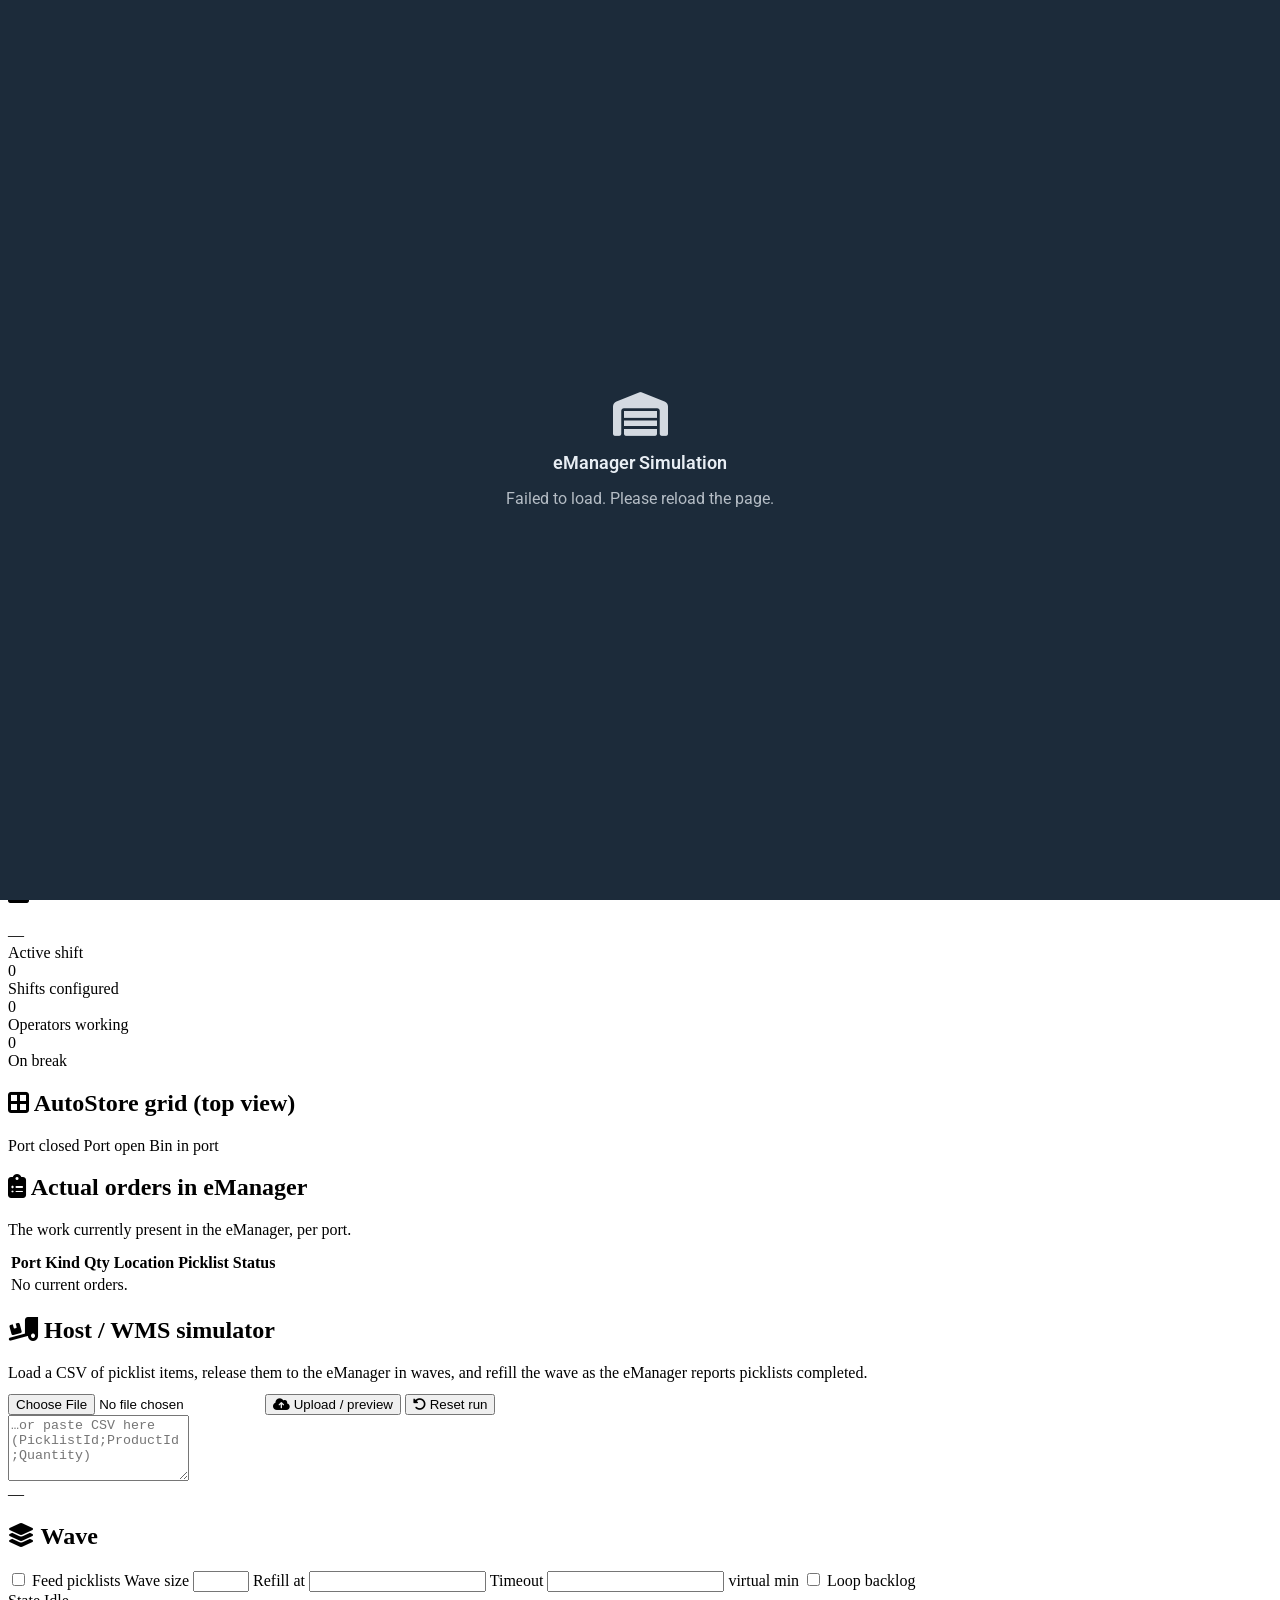
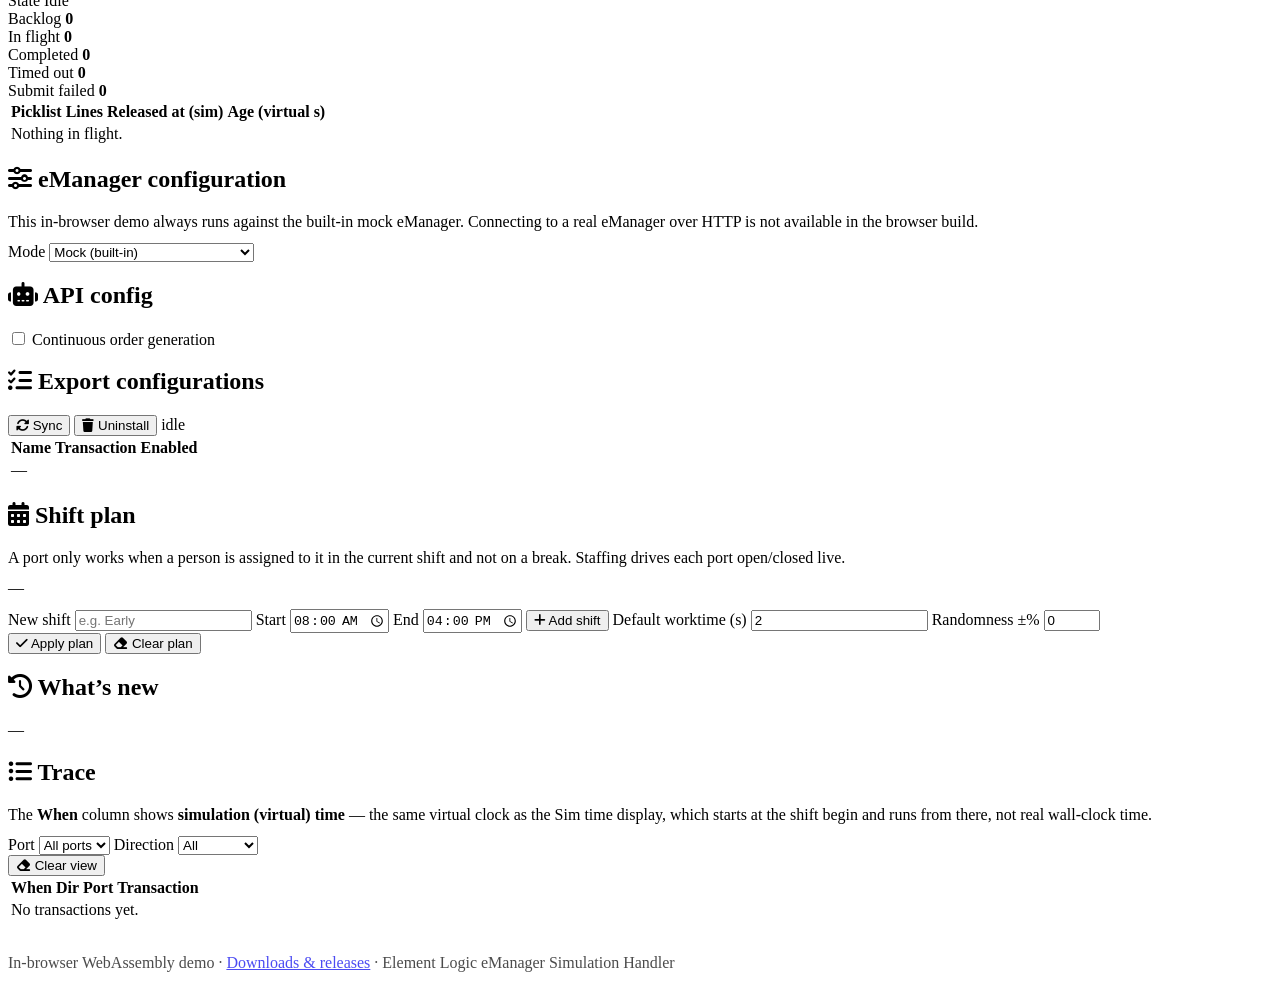
==== commit 8ebdc634: "ci: publish in-browser WASM demo (d74e230)" ====
--- a/app/index.html
+++ b/app/index.html
@@ -34,35 +34,87 @@
     <div style="opacity:.75"><i class="fa-solid fa-spinner fa-spin"></i> Loading in-browser simulation…</div>
   </div>
 
-  <!-- Signature floating dark rail. -->
-  <aside class="rail">
-    <a class="rail-logo" title="eManager Sim"><i class="fa-solid fa-warehouse"></i></a>
-    <nav class="rail-nav">
-      <a class="rail-icon is-active" data-view="dashboard" href="#dashboard" title="Dashboard"><i class="fa-solid fa-gauge-high"></i></a>
-      <a class="rail-icon" data-view="orders" href="#orders" title="Actual orders"><i class="fa-solid fa-clipboard-list"></i></a>
-      <a class="rail-icon" data-view="shift" href="#shift" title="Shift plan"><i class="fa-solid fa-calendar-days"></i></a>
-      <a class="rail-icon" data-view="host" href="#host" title="Host simulator"><i class="fa-solid fa-truck-ramp-box"></i></a>
-      <a class="rail-icon" data-view="trace" href="#trace" title="Trace"><i class="fa-solid fa-list-ul"></i></a>
-      <a class="rail-icon" data-view="config" href="#config" title="Config"><i class="fa-solid fa-sliders"></i></a>
-      <!-- MIRRORING NOTE (spec 0015, open question 1): the server host has a
-           `data-view="putaway"` rail icon and a whole "Store items (direct putaway)" view here. It is
-           INTENTIONALLY ABSENT from this in-browser build and must stay absent. That feature exists to
-           write stock into a REAL customer eManager over POST api/directputaway; this Pages demo is
-           mock-only by construction and nothing downstream consumes the stored stock (direct putaway
-           raises no export event and the mock's pick generation does not read stock), so the flow would
-           end at a counter. Do not "fix" this divergence in a mirroring pass; wasm.e2e.mjs asserts the
-           putaway view is NOT here. NOTE: js/format.js IS mirrored byte-for-byte (spec 0012 §5), so its
-           putawaySummary/batchCounters helpers live here too, simply unused. -->
-      <a class="rail-icon" data-view="history" href="#history" title="What’s new"><i class="fa-solid fa-clock-rotate-left"></i></a>
-      <!-- MIRRORING NOTE (spec 0014, open question 10): the server host has an
-           `data-view="update"` rail icon and view here. It is INTENTIONALLY ABSENT from this
-           in-browser build and must stay absent — a browser tab cannot write to disk or restart a
-           process, and this Pages demo is always-latest by construction (wasm-pages.yml replaces the
-           whole app/ folder on every main push). Do not "fix" this divergence in a mirroring pass.
-           The version line below IS mirrored. -->
-    </nav>
-    <div class="rail-avatar" title="Element Logic">EL</div>
-  </aside>
+  <!-- Signature floating dark rail — MUSE realignment (spec 0038): each icon is a CATEGORY that
+       opens an overlay panel of page links, not a page itself. Reveal is pure-CSS off a hidden radio
+       per section (like elws web-muse sidebar.tsx); js/app.js's wireRailMenu owns the click / hover-
+       swap (magic triangle) / auto-close interaction and controls which radio is checked. -->
+  <div class="rail-shell">
+    <!-- Section radios: JS-controlled (checked mirrors the open panel); none = closed. -->
+    <input type="radio" name="rail-sec" id="rail-sec-none" class="rail-sec-radio" checked />
+    <input type="radio" name="rail-sec" id="rail-sec-monitor" class="rail-sec-radio" />
+    <input type="radio" name="rail-sec" id="rail-sec-simulate" class="rail-sec-radio" />
+    <input type="radio" name="rail-sec" id="rail-sec-configure" class="rail-sec-radio" />
+    <input type="radio" name="rail-sec" id="rail-sec-system" class="rail-sec-radio" />
+
+    <aside class="rail">
+      <a class="rail-logo" title="eManager Sim"><i class="fa-solid fa-warehouse"></i></a>
+      <nav class="rail-nav" aria-label="Sections">
+        <button type="button" class="rail-icon" data-section="monitor" title="Monitor" aria-label="Monitor"><i class="fa-solid fa-gauge-high"></i></button>
+        <button type="button" class="rail-icon" data-section="simulate" title="Simulate" aria-label="Simulate"><i class="fa-solid fa-truck-ramp-box"></i></button>
+        <button type="button" class="rail-icon" data-section="configure" title="Configure" aria-label="Configure"><i class="fa-solid fa-sliders"></i></button>
+        <button type="button" class="rail-icon" data-section="system" title="System" aria-label="System"><i class="fa-solid fa-clock-rotate-left"></i></button>
+      </nav>
+      <button type="button" class="rail-icon" id="rail-optimize" title="Optimize database" aria-label="Optimize database"><i class="fa-solid fa-recycle"></i></button>
+      <div class="rail-avatar" title="Element Logic">EL</div>
+    </aside>
+
+    <!-- One overlay panel per category; its links navigate (js/app.js setView) then close the panel. -->
+    <aside class="rail-panel" data-section="monitor" aria-label="Monitor">
+      <header class="rail-panel-head">
+        <span class="rail-panel-title">Monitor</span>
+        <label for="rail-sec-none" class="rail-panel-close" title="Close" aria-label="Close panel">×</label>
+      </header>
+      <ul class="rail-panel-list">
+        <li><a class="rail-subnav" data-view="dashboard" href="#dashboard">Dashboard</a></li>
+        <li><a class="rail-subnav" data-view="orders" href="#orders">Actual orders</a></li>
+        <li><a class="rail-subnav" data-view="trace" href="#trace">Trace</a></li>
+      </ul>
+    </aside>
+
+    <!-- MIRRORING NOTE (spec 0015 / spec 0038): the server host's Simulate panel also lists a
+         `data-view="putaway"` "Store items (direct putaway)" link over a whole putaway view. It is
+         INTENTIONALLY ABSENT from this in-browser build and must stay absent — that feature writes
+         stock into a REAL customer eManager over POST api/directputaway; this Pages demo is mock-only
+         by construction and nothing downstream consumes the stored stock, so the flow would end at a
+         counter. Do not "fix" this divergence in a mirroring pass; wasm.e2e.mjs asserts the putaway
+         view is NOT here. js/format.js IS mirrored byte-for-byte (spec 0012 §5), so its
+         putawaySummary/batchCounters helpers live here too, simply unused. -->
+    <aside class="rail-panel" data-section="simulate" aria-label="Simulate">
+      <header class="rail-panel-head">
+        <span class="rail-panel-title">Simulate</span>
+        <label for="rail-sec-none" class="rail-panel-close" title="Close" aria-label="Close panel">×</label>
+      </header>
+      <ul class="rail-panel-list">
+        <li><a class="rail-subnav" data-view="shift" href="#shift">Shift plan</a></li>
+        <li><a class="rail-subnav" data-view="host" href="#host">Host simulator</a></li>
+      </ul>
+    </aside>
+
+    <aside class="rail-panel" data-section="configure" aria-label="Configure">
+      <header class="rail-panel-head">
+        <span class="rail-panel-title">Configure</span>
+        <label for="rail-sec-none" class="rail-panel-close" title="Close" aria-label="Close panel">×</label>
+      </header>
+      <ul class="rail-panel-list">
+        <li><a class="rail-subnav" data-view="config" href="#config">Config</a></li>
+      </ul>
+    </aside>
+
+    <!-- MIRRORING NOTE (spec 0014 / spec 0038): the server host's System panel also lists a
+         `data-view="update"` "Update" link over an update view. It is INTENTIONALLY ABSENT from this
+         in-browser build and must stay absent — a browser tab cannot write to disk or restart a
+         process, and this Pages demo is always-latest by construction (wasm-pages.yml replaces the
+         whole app/ folder on every main push). The version line and "What’s new" ARE mirrored. -->
+    <aside class="rail-panel" data-section="system" aria-label="System">
+      <header class="rail-panel-head">
+        <span class="rail-panel-title">System</span>
+        <label for="rail-sec-none" class="rail-panel-close" title="Close" aria-label="Close panel">×</label>
+      </header>
+      <ul class="rail-panel-list">
+        <li><a class="rail-subnav" data-view="history" href="#history">What’s new</a></li>
+      </ul>
+    </aside>
+  </div>
 
   <main class="app-main">
     <header class="page-header">
@@ -158,12 +210,49 @@
         <p class="sub" style="margin:0 0 12px">Load a CSV of picklist items, release them to the eManager in waves, and refill the wave as the eManager reports picklists completed.</p>
         <div class="host-load">
           <input type="file" id="host-csv" accept=".csv,text/csv" />
-          <button id="btn-host-load"><i class="fa-solid fa-file-import"></i> Load CSV</button>
+          <button id="btn-host-upload"><i class="fa-solid fa-cloud-arrow-up"></i> Upload / preview</button>
           <button class="ghost" id="btn-host-reset"><i class="fa-solid fa-rotate-left"></i> Reset run</button>
+          <span id="host-upload-msg" class="pill"></span>
         </div>
         <textarea id="host-csv-paste" rows="4" placeholder="&#8230;or paste CSV here (PicklistId;ProductId;Quantity)"></textarea>
         <div id="host-load-msg" class="sub">&#8212;</div>
         <ul id="host-errors" class="host-errors"></ul>
+      </section>
+
+      <!-- Column mapping — mirrors Direct Putaway: the file says what it says; you say what it means.
+           Auto-detected guesses are marked `auto` so a wrong guess is correctable rather than invisible. -->
+      <section class="panel" id="host-mapping" hidden>
+        <h2 class="section-title"><i class="fa-solid fa-table-columns"></i> Column mapping</h2>
+        <div class="tablewrap host-rows">
+          <table>
+            <thead>
+              <tr><th>Source</th><th>First value</th><th>Maps to</th><th>Origin</th></tr>
+            </thead>
+            <tbody id="host-mapping-body"></tbody>
+          </table>
+        </div>
+        <div class="controls" style="margin-top:var(--space-lg)">
+          <button id="btn-host-remap"><i class="fa-solid fa-rotate"></i> Re-apply mapping</button>
+        </div>
+      </section>
+
+      <!-- Preview — nothing is loaded to the backlog until Load to backlog is pressed. -->
+      <section class="panel" id="host-preview" hidden>
+        <h2 class="section-title"><i class="fa-solid fa-list-check"></i> Preview</h2>
+        <div class="tablewrap host-rows">
+          <table>
+            <thead>
+              <tr><th>Picklist</th><th>Order</th><th>Product</th><th class="num">Qty</th><th class="num">Line</th><th>Batch</th><th class="num">Priority</th></tr>
+            </thead>
+            <tbody id="host-rows-body">
+              <tr><td colspan="7" class="empty">Nothing to preview.</td></tr>
+            </tbody>
+          </table>
+        </div>
+        <p class="sub" id="host-rows-more" style="margin:8px 0 0" hidden></p>
+        <div class="controls" style="margin-top:var(--space-lg)">
+          <button id="btn-host-load" disabled><i class="fa-solid fa-file-import"></i> Load to backlog</button>
+        </div>
       </section>
 
       <section class="panel">
@@ -288,6 +377,7 @@
     <!-- ===== Trace view ===== -->
     <section class="view hidden panel" data-view="trace" id="trace">
       <h2 class="section-title"><i class="fa-solid fa-list-ul"></i> Trace</h2>
+      <p class="sub" style="margin:0 0 12px">The <strong>When</strong> column shows <strong>simulation (virtual) time</strong> &mdash; the same virtual clock as the Sim time display, which starts at the shift begin and runs from there, not real wall-clock time.</p>
       <div class="trace-toolbar">
         <label>Port
           <select id="trace-port"><option value="">All ports</option></select>
@@ -317,6 +407,9 @@
     </footer>
   </main>
 
+  <!-- Toast stack kept in sync with the Web shell (spec 0042); stays empty in Wasm (no notify socket). -->
+  <div id="toast-stack" aria-live="polite" aria-atomic="false"></div>
+
   <!-- Blazor WebAssembly error banner. -->
   <div id="blazor-error-ui" style="display:none">
     An unhandled error has occurred.
--- a/app/css/tokens.css
+++ b/app/css/tokens.css
@@ -19,6 +19,7 @@
   /* brand & accents */
   --color-brand:          #3b82f6;
   --color-brand-hover:    #2563eb;
+  --color-brand-real:     #b91e2b;   /* Element-branded red — rail logo in Real mode (see dashboard.css) */
   --color-on-accent:      #ffffff;
   --color-danger:         #dc3545;
   --color-success:        #1f9d6b;
@@ -48,6 +49,7 @@
   /* radii & sizes */
   --radius-sm:6px; --radius-md:8px; --radius-lg:12px; --radius-xl:16px; --radius-pill:50%;
   --size-avatar:36px; --size-logo:40px; --size-touch:44px;
+  --control-height:40px;   /* shared height for inputs, selects and buttons so they line up */
 
   /* shadows & transitions */
   --shadow-card: 0 1px 2px rgba(0,0,0,0.04);
--- a/app/css/components.css
+++ b/app/css/components.css
@@ -13,15 +13,17 @@
  */
 [hidden] { display: none !important; }
 
-/* Buttons — primary + ghost + square icon */
+/* Buttons — primary + ghost + square icon. min-height + a transparent border match the input box
+ * metrics (border-box + --control-height) so buttons and fields line up on the same row. */
 button { display:inline-flex; align-items:center; justify-content:center; gap:var(--space-sm);
-  background:var(--acc); color:var(--color-on-accent); border:none; border-radius:var(--radius-md);
+  min-height:var(--control-height);
+  background:var(--acc); color:var(--color-on-accent); border:1px solid transparent; border-radius:var(--radius-md);
   padding:var(--space-sm) var(--space-xl); font-family:var(--font-body); font-weight:600;
   line-height:1.25; cursor:pointer; font-size:14px; transition:var(--transition-fast); }
 button:hover:not(:disabled) { background:var(--color-brand-hover); }
 button:disabled { opacity:.45; cursor:not-allowed; }
 button.ghost { background:var(--color-surface); color:var(--txt); border:1px solid var(--color-border); }
-.icon-btn { width:44px; min-width:44px; height:44px; padding:0; }
+.icon-btn { width:var(--control-height); min-width:var(--control-height); height:var(--control-height); padding:0; }
 
 /* Panel / card container */
 .panel { background:var(--panel); border:1px solid var(--color-border-subtle); border-radius:16px;
@@ -63,9 +65,25 @@
 .tab.active { background:var(--color-soft-blue); color:var(--color-brand); border-color:var(--color-brand); }
 
 /* Inputs — brand focus ring (accessibility signature) */
-select, input[type=number], input[type=range], input[type=text] {
+select, input[type=number], input[type=range], input[type=text], input[type=password],
+input[type=date], input[type=time], input[type=datetime-local], input[type=file] {
   background:var(--color-surface); color:var(--txt); border:1px solid var(--color-border);
-  border-radius:8px; padding:8px 10px; font:inherit; font-size:14px; }
+  border-radius:8px; padding:8px 10px; font:inherit; font-size:14px; min-height:var(--control-height); }
 select:focus, input:focus { outline:none; border-color:var(--color-brand);
   box-shadow:0 0 0 3px var(--color-soft-blue); }
 input[type=range] { accent-color:var(--color-brand); }
+/* Date/time pickers — brand-tint the native indicator so it matches the focus ring. */
+input[type=date], input[type=time], input[type=datetime-local] { accent-color:var(--color-brand); }
+input[type=date]::-webkit-calendar-picker-indicator,
+input[type=time]::-webkit-calendar-picker-indicator,
+input[type=datetime-local]::-webkit-calendar-picker-indicator { cursor:pointer; opacity:.7; }
+input[type=date]:hover::-webkit-calendar-picker-indicator,
+input[type=time]:hover::-webkit-calendar-picker-indicator,
+input[type=datetime-local]:hover::-webkit-calendar-picker-indicator { opacity:1; }
+/* File input — style the native selector button as a ghost button (spec 0008 button pattern). */
+input[type=file] { cursor:pointer; padding:6px 10px; }
+input[type=file]::file-selector-button { margin:0 10px 0 0; padding:var(--space-sm) var(--space-lg);
+  background:var(--color-surface); color:var(--txt); border:1px solid var(--color-border);
+  border-radius:var(--radius-md); font-family:var(--font-body); font-weight:600; font-size:14px;
+  cursor:pointer; transition:var(--transition-fast); }
+input[type=file]::file-selector-button:hover { background:var(--color-row-hover); border-color:var(--color-brand); }
--- a/app/css/dashboard.css
+++ b/app/css/dashboard.css
@@ -39,6 +39,11 @@
   background: var(--color-brand); color: var(--color-on-accent);
   font-size: 18px; text-decoration: none;
 }
+/* The rail logo announces the active eManager mode (data-mode is set on <html> from GET config):
+   blue in Mock, Element-branded red in Real. Default (attribute absent) stays blue. */
+[data-mode="real"] .rail-logo { background: var(--color-brand-real); }
+/* Seed demo injects mock work, so it is meaningless against a real eManager — hide it in Real mode. */
+[data-mode="real"] #btn-seed { display: none !important; }
 .rail-nav { display: flex; flex-direction: column; gap: var(--space-xs); margin-top: var(--space-sm); }
 .rail-icon {
   width: 44px; height: 44px;
@@ -48,15 +53,118 @@
   text-decoration: none; cursor: pointer;
   transition: background var(--transition-fast), color var(--transition-fast);
 }
+/* Rail icons are real <button>s (spec 0038) — a category control must be keyboard-operable, not a
+   role bolted onto a <label>. Shed the UA button chrome so they keep the borderless icon look. */
+button.rail-icon { background: none; border: 0; padding: 0; font: inherit; }
 .rail-icon:hover { background: var(--overlay-on-dark-weak); color: #fff; }
 .rail-icon.is-active { background: var(--overlay-on-dark); color: #fff; }
+/* The recycle "Optimize database" button carries the bottom-anchoring auto-margin so the flex free
+   space opens above it, keeping recycle + avatar hugging together at the bottom (the .rail gap gives
+   the small space between them). */
+#rail-optimize { margin-top: auto; }
 .rail-avatar {
-  margin-top: auto;
   width: var(--size-avatar); height: var(--size-avatar);
   display: inline-flex; align-items: center; justify-content: center;
   border-radius: var(--radius-pill);
   background: var(--overlay-on-dark); color: #fff;
   font-size: 13px; font-weight: 700; letter-spacing: .02em;
+}
+
+/* ---- category panel (spec 0038, MUSE realignment) ----
+ * A rail icon opens an overlay panel of page links. Every panel is ALWAYS laid out (they stack on
+ * the same fixed rectangle) and gated by opacity/visibility, NOT display — so a section-to-section
+ * hover-swap is an instant swap in place, not a re-layout. The panel OVERLAYS the content (it does
+ * not push .app-main). Reveal is driven purely by the checked section radio (JS sets which). */
+.rail-sec-radio { display: none; }
+
+.rail-panel {
+  position: fixed;
+  top: var(--rail-inset);
+  bottom: var(--rail-inset);
+  /* Sits just right of the rail: inset + rail width + a small gap. */
+  left: calc(var(--rail-inset) + var(--rail-width) + var(--space-sm));
+  width: 248px;
+  background: var(--color-surface);
+  border-radius: var(--radius-xl);
+  box-shadow: var(--shadow-panel);
+  z-index: 15; /* under the rail (20) so the rail's shadow reads on top */
+  display: flex;
+  flex-direction: column;
+  padding: var(--space-2xl) var(--space-lg);
+  opacity: 0;
+  visibility: hidden;
+  pointer-events: none;
+  transform: translateX(calc(-1 * var(--space-2xl)));
+  transition:
+    opacity var(--transition-fast),
+    transform var(--transition-fast),
+    visibility var(--transition-fast);
+}
+
+@keyframes rail-panel-in {
+  from { opacity: 0; transform: translateX(calc(-1 * var(--space-xs))); }
+  to   { opacity: 1; transform: translateX(0); }
+}
+
+.rail-panel-head {
+  display: flex; align-items: center; justify-content: space-between;
+  padding: 0 var(--space-sm) var(--space-lg);
+  border-bottom: 1px solid var(--color-border-subtle);
+}
+.rail-panel-title {
+  font-size: 15px; font-weight: 700; letter-spacing: .06em;
+  text-transform: uppercase; color: var(--color-text);
+}
+.rail-panel-close {
+  cursor: pointer; color: var(--color-muted); font-size: 18px; line-height: 1;
+  width: 28px; height: 28px; border-radius: var(--radius-sm);
+  display: inline-flex; align-items: center; justify-content: center;
+}
+.rail-panel-close:hover { background: var(--color-row-hover); color: var(--color-text); }
+
+.rail-panel-list {
+  list-style: none; margin: var(--space-sm) 0 0; padding: 0;
+  display: flex; flex-direction: column; gap: var(--space-3xs);
+  overflow-y: auto;
+}
+.rail-subnav {
+  display: block; padding: var(--space-sm) var(--space-lg); border-radius: var(--radius-sm);
+  color: var(--color-text); text-decoration: none; font-size: 14px;
+  transition: background var(--transition-fast), color var(--transition-fast);
+}
+.rail-subnav:hover { background: var(--color-row-hover); }
+.rail-subnav.is-active {
+  background: var(--color-soft-blue);
+  color: var(--color-brand-hover); font-weight: 600;
+}
+
+/* Pure-CSS reveal: a checked section radio shows its panel at its resting position, INSTANTLY (so an
+ * incoming panel is opaque the same frame a swap flips — no transparent gap). "none" is deliberately
+ * absent, so a full collapse falls through to the animated base transition (slide back + fade). */
+#rail-sec-monitor:checked   ~ .rail-panel[data-section="monitor"],
+#rail-sec-simulate:checked  ~ .rail-panel[data-section="simulate"],
+#rail-sec-configure:checked ~ .rail-panel[data-section="configure"],
+#rail-sec-system:checked    ~ .rail-panel[data-section="system"] {
+  opacity: 1; visibility: visible; pointer-events: auto; transform: translateX(0); transition: none;
+}
+/* Gapless swap: while ANY section is checked, every panel drops its transition so the outgoing one
+ * vanishes the same frame instead of sliding out. */
+#rail-sec-monitor:checked   ~ .rail-panel,
+#rail-sec-simulate:checked  ~ .rail-panel,
+#rail-sec-configure:checked ~ .rail-panel,
+#rail-sec-system:checked    ~ .rail-panel { transition: none; }
+/* The revealed panel's CONTENTS ease in (the box is already opaque), so a swap shows the items
+ * refreshing rather than a see-through gap. Re-runs on every open and every swap. */
+#rail-sec-monitor:checked   ~ .rail-panel[data-section="monitor"] > *,
+#rail-sec-simulate:checked  ~ .rail-panel[data-section="simulate"] > *,
+#rail-sec-configure:checked ~ .rail-panel[data-section="configure"] > *,
+#rail-sec-system:checked    ~ .rail-panel[data-section="system"] > * {
+  animation: rail-panel-in var(--transition-fast) both;
+}
+
+/* Honour reduced motion: collapse hides instantly, no slide. */
+@media (prefers-reduced-motion: reduce) {
+  .rail-panel { transform: none; transition: opacity 0s, visibility 0s; }
 }
 
 /* ---- main content offset by rail + insets ---- */
@@ -130,9 +238,17 @@
     border-radius: 0; padding: var(--space-sm) var(--space-lg); gap: var(--space-sm);
   }
   .rail-nav { flex-direction: row; margin-top: 0; }
-  .rail-avatar { margin-top: 0; margin-left: auto; }
+  /* In the row layout the auto horizontal push moves the recycle + avatar pair to the far end
+     together; the wide-mode bottom anchor is neutralised. */
+  #rail-optimize { margin-top: 0; margin-left: auto; }
+  .rail-avatar { margin-top: 0; margin-left: 0; }
   .app-main { margin-left: 0; padding: var(--page-pad-y) var(--space-xl); }
   .panels { grid-template-columns: 1fr; }
+  /* The rail is a top bar here, so a category panel drops below it as a full-width sheet. */
+  .rail-panel {
+    top: auto; bottom: auto; left: var(--space-sm); right: var(--space-sm); width: auto;
+    max-height: 60vh;
+  }
 }
 
 /* ---- shift plan editor ---- */
@@ -140,8 +256,15 @@
 .shift-new label { display: flex; flex-direction: column; gap: 4px; font-size: 13px; color: var(--mut);
   text-transform: uppercase; letter-spacing: .04em; font-weight: 600; }
 .shift-card { margin-bottom: var(--space-xl); }
-.shift-head { display: flex; align-items: center; justify-content: space-between; gap: var(--space-lg);
+.shift-head { display: flex; align-items: center; gap: var(--space-xs);
   margin-bottom: var(--space-lg); }
+/* Push the shift title so the trash + collapse buttons stay grouped at the right edge (spec 0046
+   added a second button; space-between would otherwise strand the trash button in the middle). */
+.shift-head > strong { margin-right: auto; }
+/* spec 0046: collapsing a shift card hides its whole body. `hidden` is only display:none from the UA
+   sheet, so this explicit rule guarantees the collapsed body is not rendered (and the e2e rendered-
+   height assertion holds) regardless of any future .shift-body display styling. */
+.shift-body[hidden] { display: none; }
 .assign-row { display: flex; align-items: center; flex-wrap: wrap; gap: var(--space-sm);
   padding: var(--space-sm) 0; border-bottom: 1px solid var(--color-border-subtle); }
 .assign-arrow { color: var(--mut); font-weight: 600; }
@@ -235,6 +358,10 @@
 .host-inflight { margin-top: var(--space-lg); max-height: 320px; overflow: auto; }
 /* A row past 80% of its completion budget warns BEFORE it is counted as timed out. */
 .host-inflight tr.warn td { background: var(--color-soft-amber); }
+/* Host import (spec 0016 refresh): the streamed upload → column-mapping preview → confirm tables,
+   mirroring Direct Putaway's mapping/preview styling. */
+.host-rows { max-height: 420px; overflow: auto; }
+.host-map-select { min-width: 180px; }
 
 @media (max-width: 900px) { .dash-lower { grid-template-columns: 1fr; } }
 
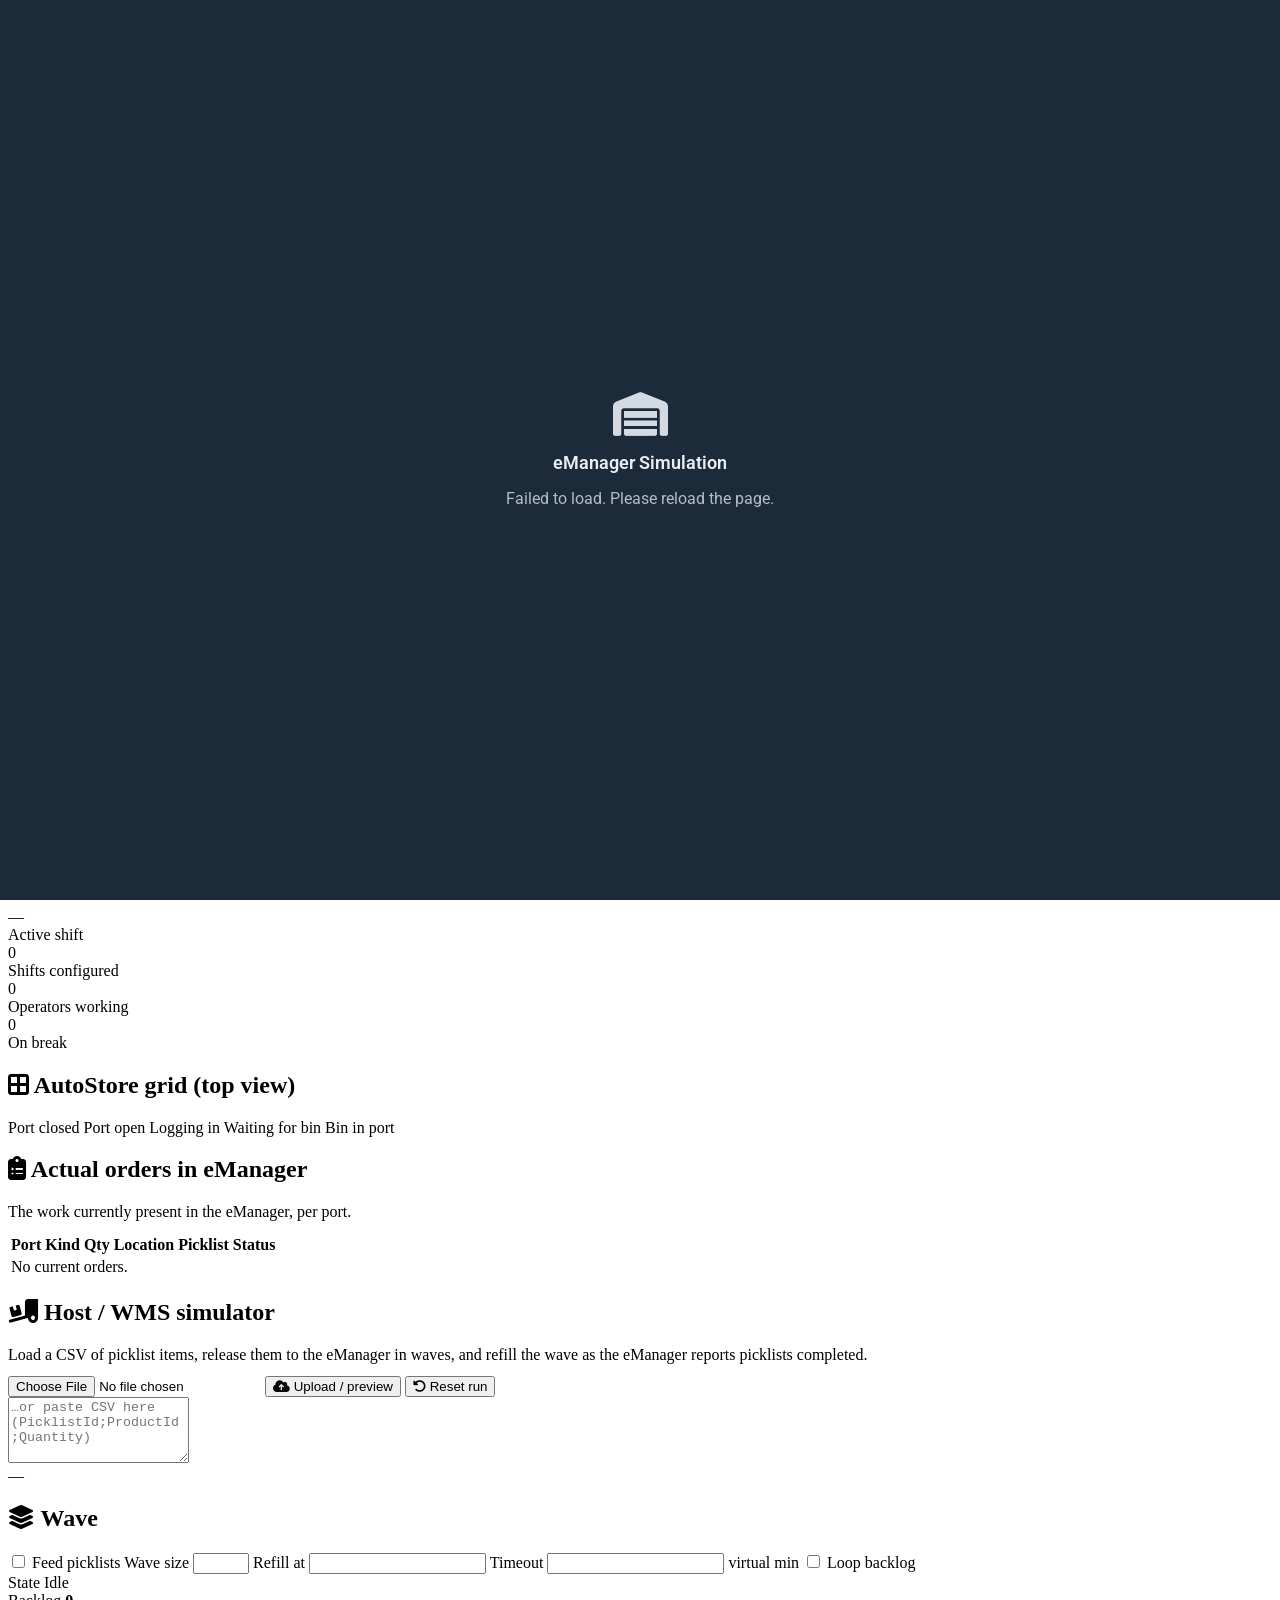
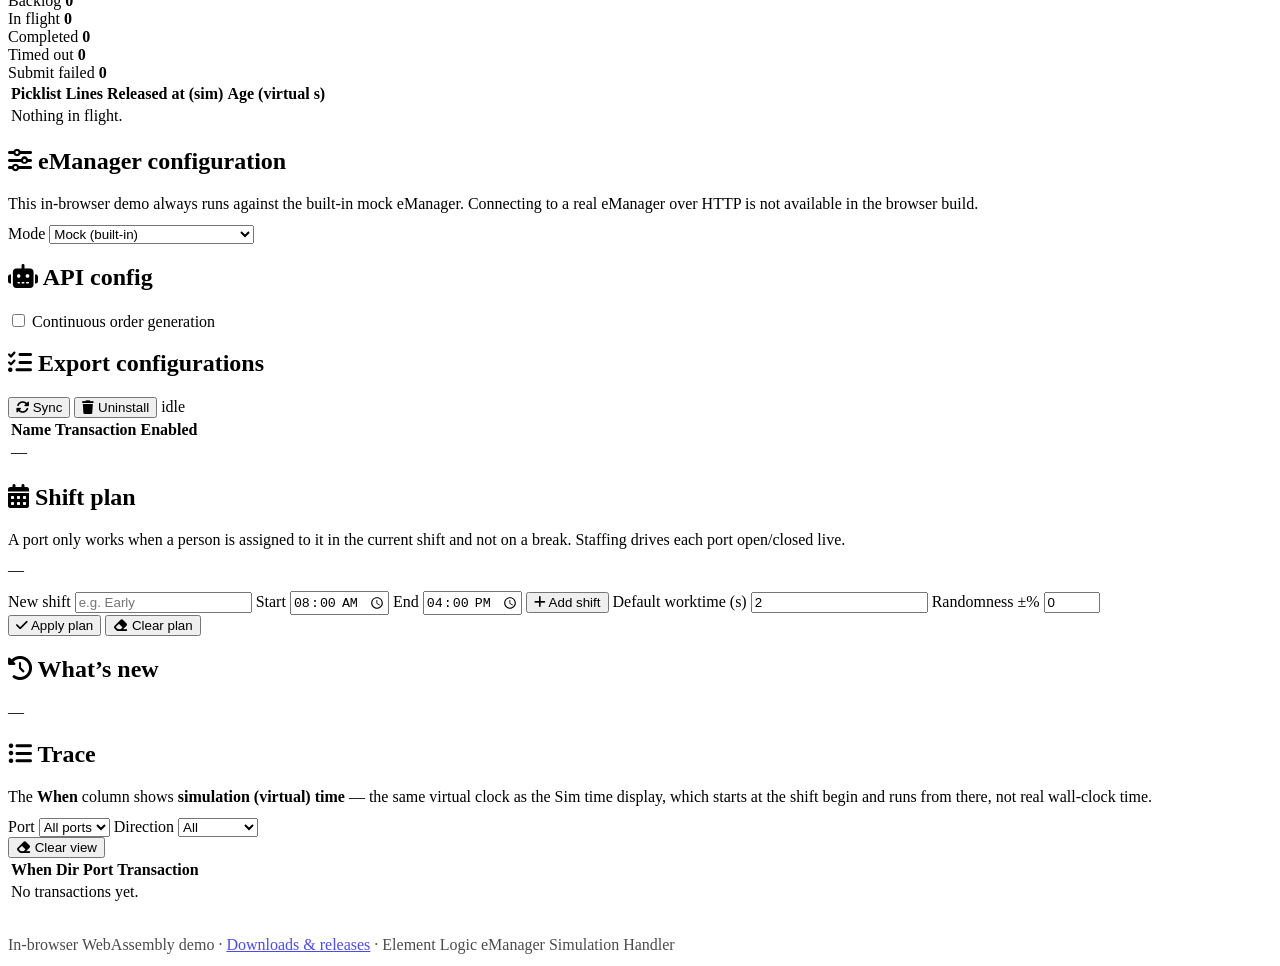
==== commit 69d54d8d: "ci: publish in-browser WASM demo (3be8204)" ====
--- a/app/index.html
+++ b/app/index.html
@@ -55,7 +55,6 @@
         <button type="button" class="rail-icon" data-section="system" title="System" aria-label="System"><i class="fa-solid fa-clock-rotate-left"></i></button>
       </nav>
       <button type="button" class="rail-icon" id="rail-optimize" title="Optimize database" aria-label="Optimize database"><i class="fa-solid fa-recycle"></i></button>
-      <div class="rail-avatar" title="Element Logic">EL</div>
     </aside>
 
     <!-- One overlay panel per category; its links navigate (js/app.js setView) then close the panel. -->
@@ -180,6 +179,8 @@
           <div class="grid-legend">
             <span class="lg"><span class="cell-swatch closed"></span> Port closed</span>
             <span class="lg"><span class="cell-swatch open"></span> Port open</span>
+            <span class="lg"><span class="cell-swatch login"></span> Logging in</span>
+            <span class="lg"><span class="cell-swatch binwait"></span> Waiting for bin</span>
             <span class="lg"><span class="cell-swatch bin"></span> Bin in port</span>
           </div>
           <div id="autostore-grid" class="autostore-grid"></div>
--- a/app/css/tokens.css
+++ b/app/css/tokens.css
@@ -24,6 +24,8 @@
   --color-danger:         #dc3545;
   --color-success:        #1f9d6b;
   --color-warning:        #d97a23;
+  --color-login:          #2f6fed;   /* port grid: operator logging in (spec 0038 Amd C) */
+  --color-binwait:        #7c5cff;   /* port grid: task ready, waiting for bin delivery (spec 0038 Amd C) */
 
   /* soft tint washes */
   --color-soft-blue:  #e9f1fd;
@@ -48,7 +50,7 @@
 
   /* radii & sizes */
   --radius-sm:6px; --radius-md:8px; --radius-lg:12px; --radius-xl:16px; --radius-pill:50%;
-  --size-avatar:36px; --size-logo:40px; --size-touch:44px;
+  --size-logo:40px; --size-touch:44px;
   --control-height:40px;   /* shared height for inputs, selects and buttons so they line up */
 
   /* shadows & transitions */
--- a/app/css/dashboard.css
+++ b/app/css/dashboard.css
@@ -59,16 +59,8 @@
 .rail-icon:hover { background: var(--overlay-on-dark-weak); color: #fff; }
 .rail-icon.is-active { background: var(--overlay-on-dark); color: #fff; }
 /* The recycle "Optimize database" button carries the bottom-anchoring auto-margin so the flex free
-   space opens above it, keeping recycle + avatar hugging together at the bottom (the .rail gap gives
-   the small space between them). */
+   space opens above it, keeping recycle hugging the bottom (the .rail gap gives the spacing). */
 #rail-optimize { margin-top: auto; }
-.rail-avatar {
-  width: var(--size-avatar); height: var(--size-avatar);
-  display: inline-flex; align-items: center; justify-content: center;
-  border-radius: var(--radius-pill);
-  background: var(--overlay-on-dark); color: #fff;
-  font-size: 13px; font-weight: 700; letter-spacing: .02em;
-}
 
 /* ---- category panel (spec 0038, MUSE realignment) ----
  * A rail icon opens an overlay panel of page links. Every panel is ALWAYS laid out (they stack on
@@ -238,10 +230,8 @@
     border-radius: 0; padding: var(--space-sm) var(--space-lg); gap: var(--space-sm);
   }
   .rail-nav { flex-direction: row; margin-top: 0; }
-  /* In the row layout the auto horizontal push moves the recycle + avatar pair to the far end
-     together; the wide-mode bottom anchor is neutralised. */
+  /* In the row layout the auto horizontal push moves the recycle button to the far end. */
   #rail-optimize { margin-top: 0; margin-left: auto; }
-  .rail-avatar { margin-top: 0; margin-left: 0; }
   .app-main { margin-left: 0; padding: var(--page-pad-y) var(--space-xl); }
   .panels { grid-template-columns: 1fr; }
   /* The rail is a top bar here, so a category panel drops below it as a full-width sheet. */
@@ -302,6 +292,8 @@
 .cell-swatch.closed { background: var(--color-danger); }
 .cell-swatch.open { background: var(--color-success); }
 .cell-swatch.bin { background: var(--color-warning); }
+.cell-swatch.login { background: var(--color-login); }
+.cell-swatch.binwait { background: var(--color-binwait); }
 .autostore-grid { display: grid; grid-template-columns: repeat(var(--cols, 4), 1fr); gap: 6px; }
 .gcell { aspect-ratio: 1 / 1; border-radius: var(--radius-sm); }
 .bin-cell { background: var(--color-widget-surface); border: 1px solid var(--color-border); }
@@ -310,6 +302,8 @@
 .port-cell.closed { background: var(--color-danger); }
 .port-cell.open { background: var(--color-success); }
 .port-cell.bin { background: var(--color-warning); color: var(--color-text); }
+.port-cell.login { background: var(--color-login); }
+.port-cell.binwait { background: var(--color-binwait); }
 
 /* ---- version line (spec 0014 strand A) ----
    Mirrored from the server host. The update-panel rules that sit beside this one over there are
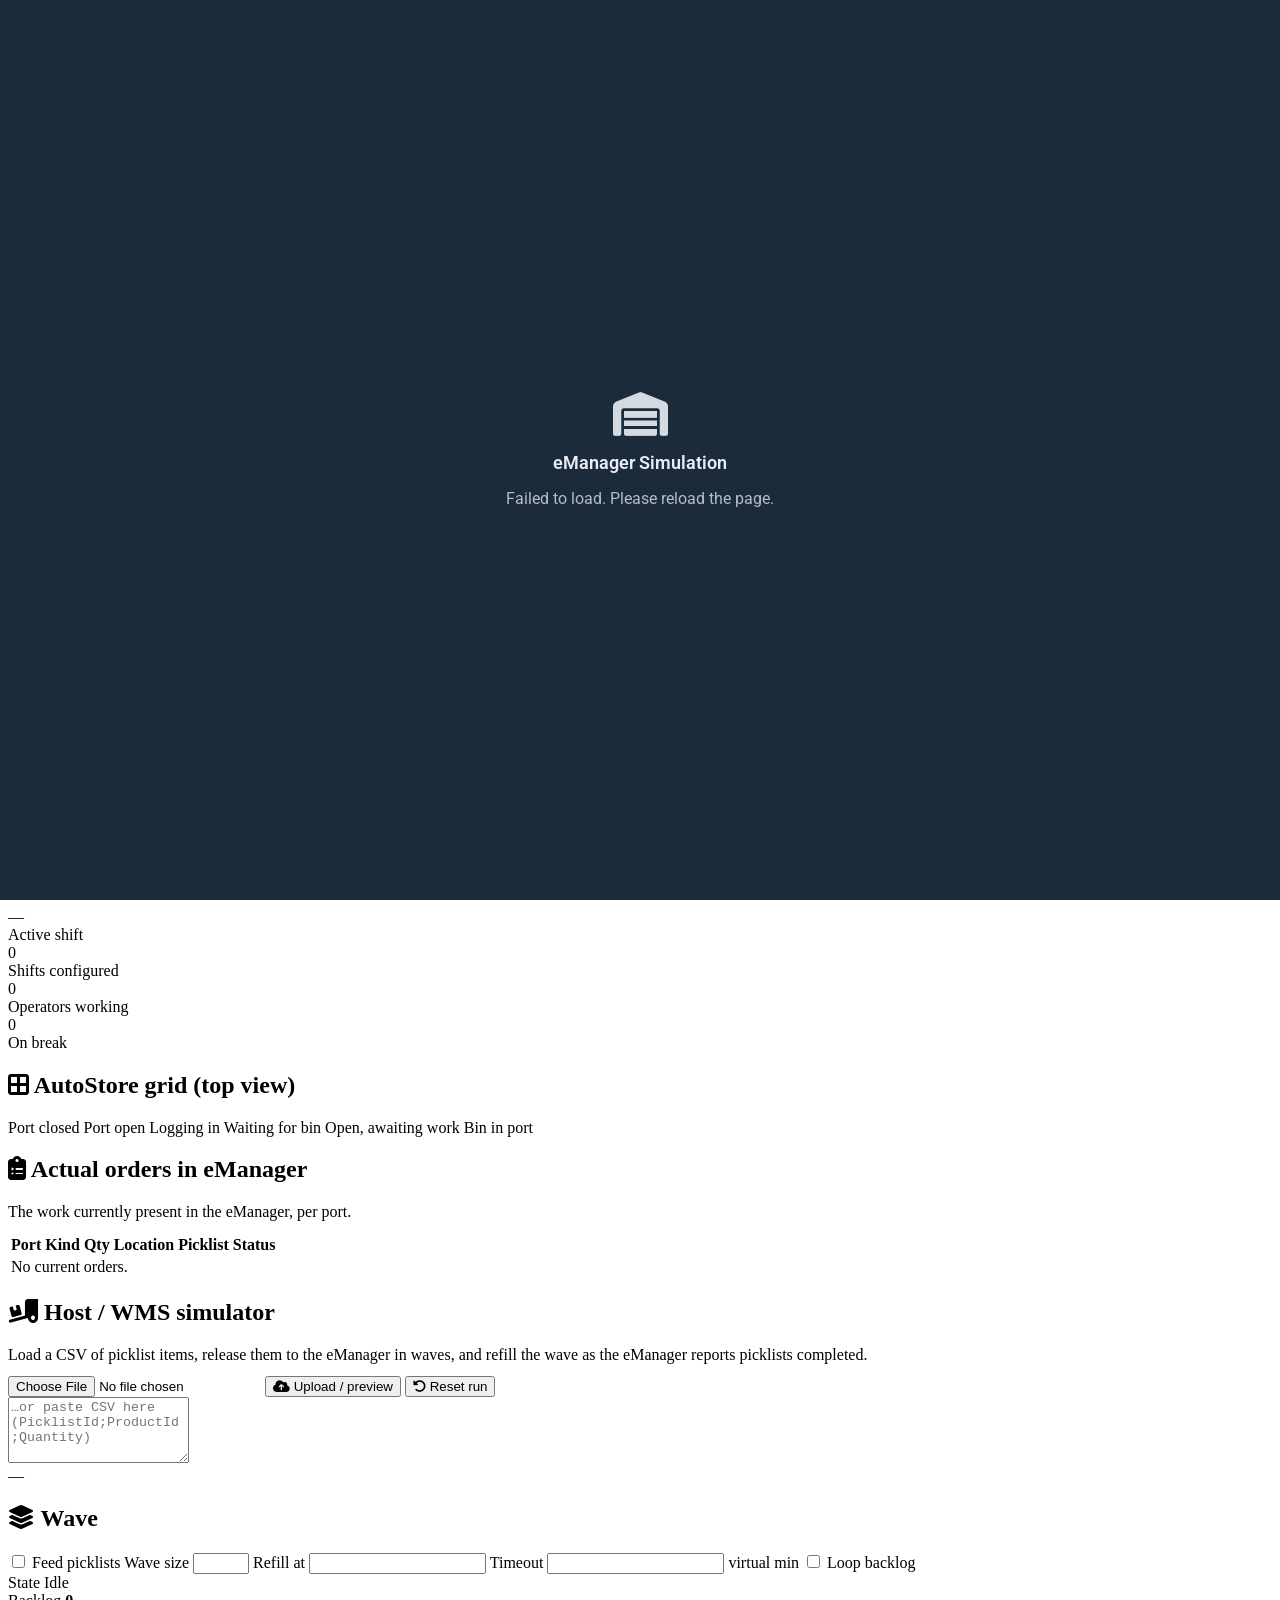
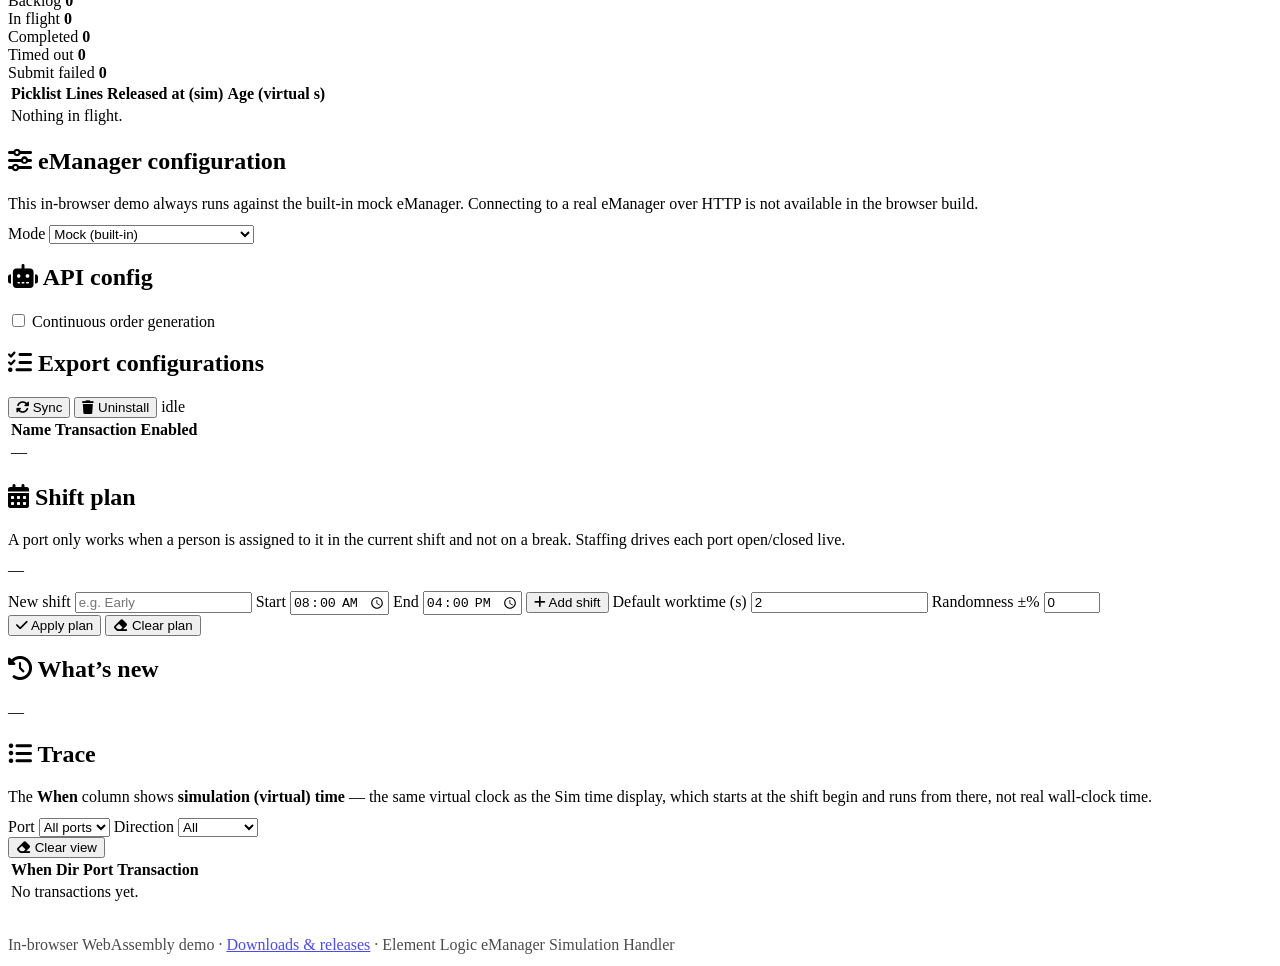
==== commit 96378642: "ci: publish in-browser WASM demo (60a4af2)" ====
--- a/app/index.html
+++ b/app/index.html
@@ -181,6 +181,7 @@
             <span class="lg"><span class="cell-swatch open"></span> Port open</span>
             <span class="lg"><span class="cell-swatch login"></span> Logging in</span>
             <span class="lg"><span class="cell-swatch binwait"></span> Waiting for bin</span>
+            <span class="lg"><span class="cell-swatch awaiting"></span> Open, awaiting work</span>
             <span class="lg"><span class="cell-swatch bin"></span> Bin in port</span>
           </div>
           <div id="autostore-grid" class="autostore-grid"></div>
--- a/app/css/tokens.css
+++ b/app/css/tokens.css
@@ -26,6 +26,7 @@
   --color-warning:        #d97a23;
   --color-login:          #2f6fed;   /* port grid: operator logging in (spec 0038 Amd C) */
   --color-binwait:        #7c5cff;   /* port grid: task ready, waiting for bin delivery (spec 0038 Amd C) */
+  --color-awaiting:       #17a2b8;   /* port grid: open, logged in, idle — awaiting work (fix/port-grid-open-awaiting-work) */
 
   /* soft tint washes */
   --color-soft-blue:  #e9f1fd;
--- a/app/css/dashboard.css
+++ b/app/css/dashboard.css
@@ -294,6 +294,7 @@
 .cell-swatch.bin { background: var(--color-warning); }
 .cell-swatch.login { background: var(--color-login); }
 .cell-swatch.binwait { background: var(--color-binwait); }
+.cell-swatch.awaiting { background: var(--color-awaiting); }
 .autostore-grid { display: grid; grid-template-columns: repeat(var(--cols, 4), 1fr); gap: 6px; }
 .gcell { aspect-ratio: 1 / 1; border-radius: var(--radius-sm); }
 .bin-cell { background: var(--color-widget-surface); border: 1px solid var(--color-border); }
@@ -304,6 +305,7 @@
 .port-cell.bin { background: var(--color-warning); color: var(--color-text); }
 .port-cell.login { background: var(--color-login); }
 .port-cell.binwait { background: var(--color-binwait); }
+.port-cell.awaiting { background: var(--color-awaiting); }
 
 /* ---- version line (spec 0014 strand A) ----
    Mirrored from the server host. The update-panel rules that sit beside this one over there are
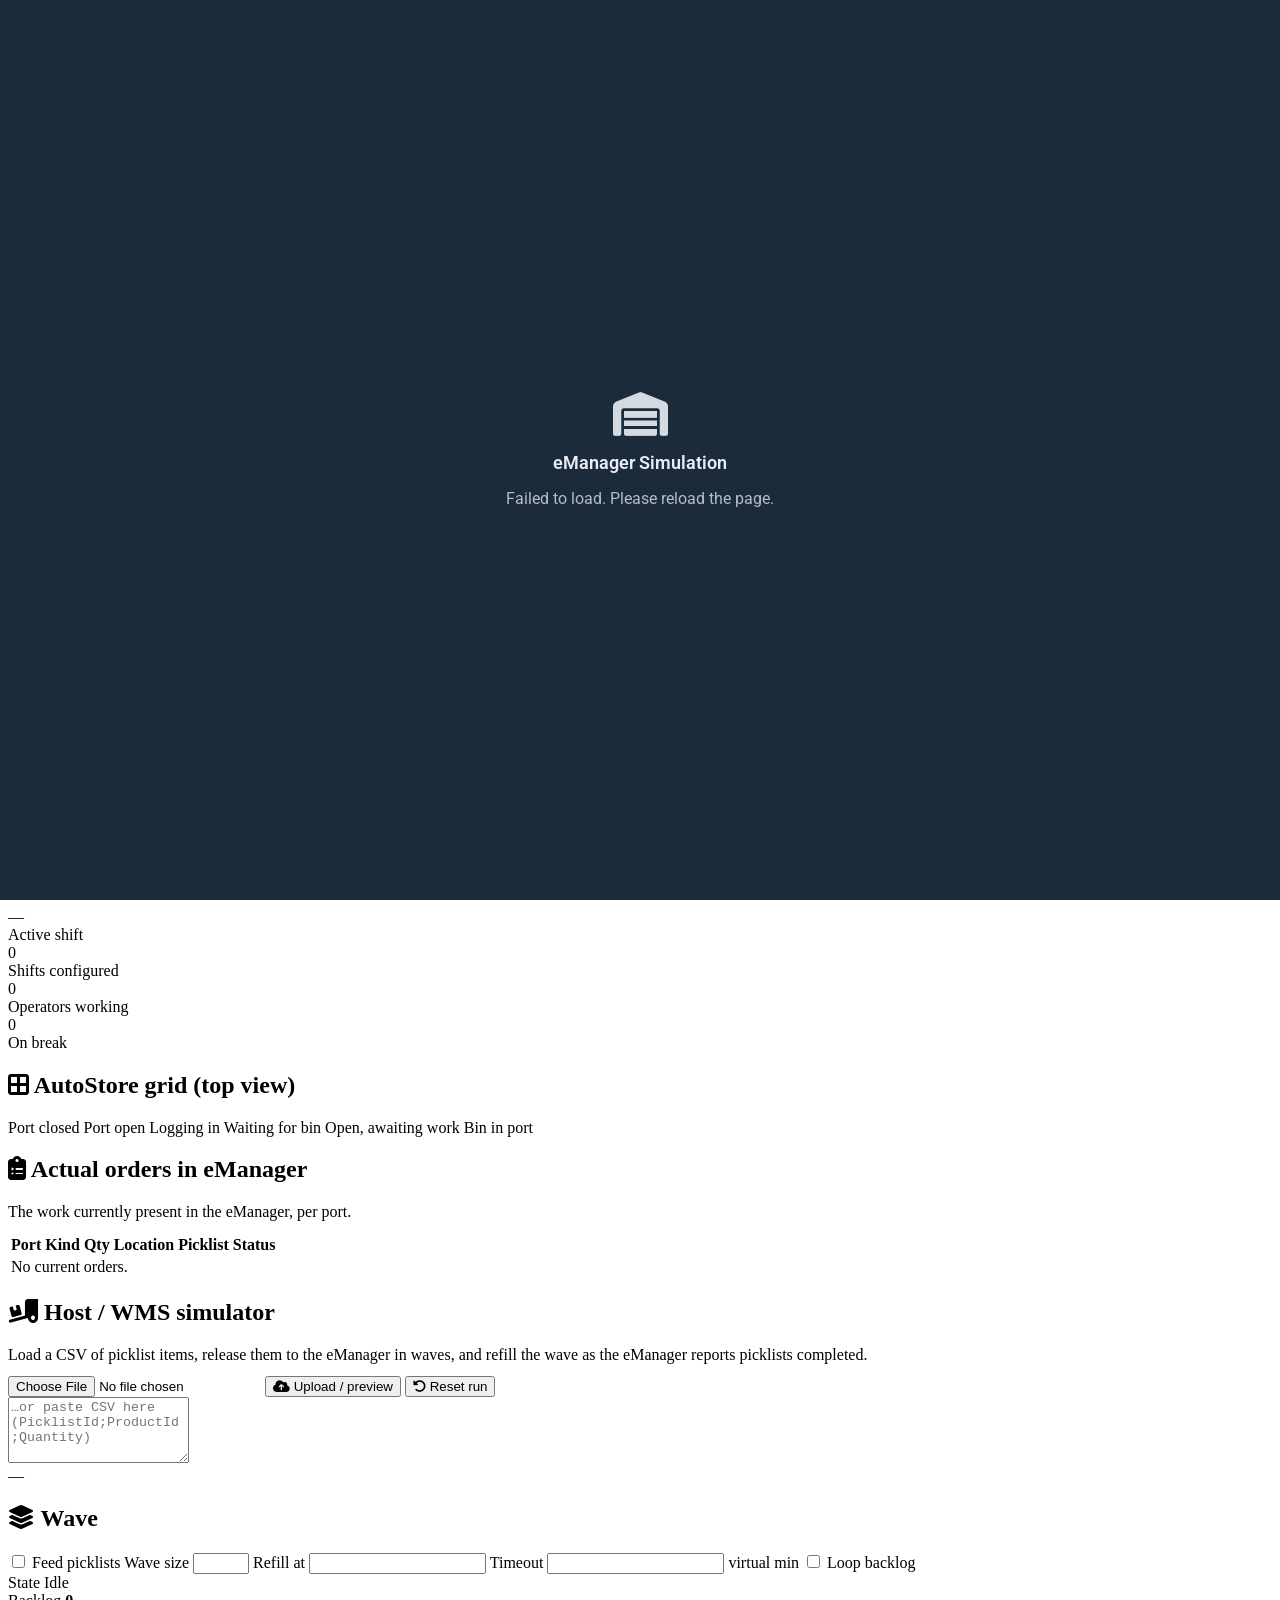
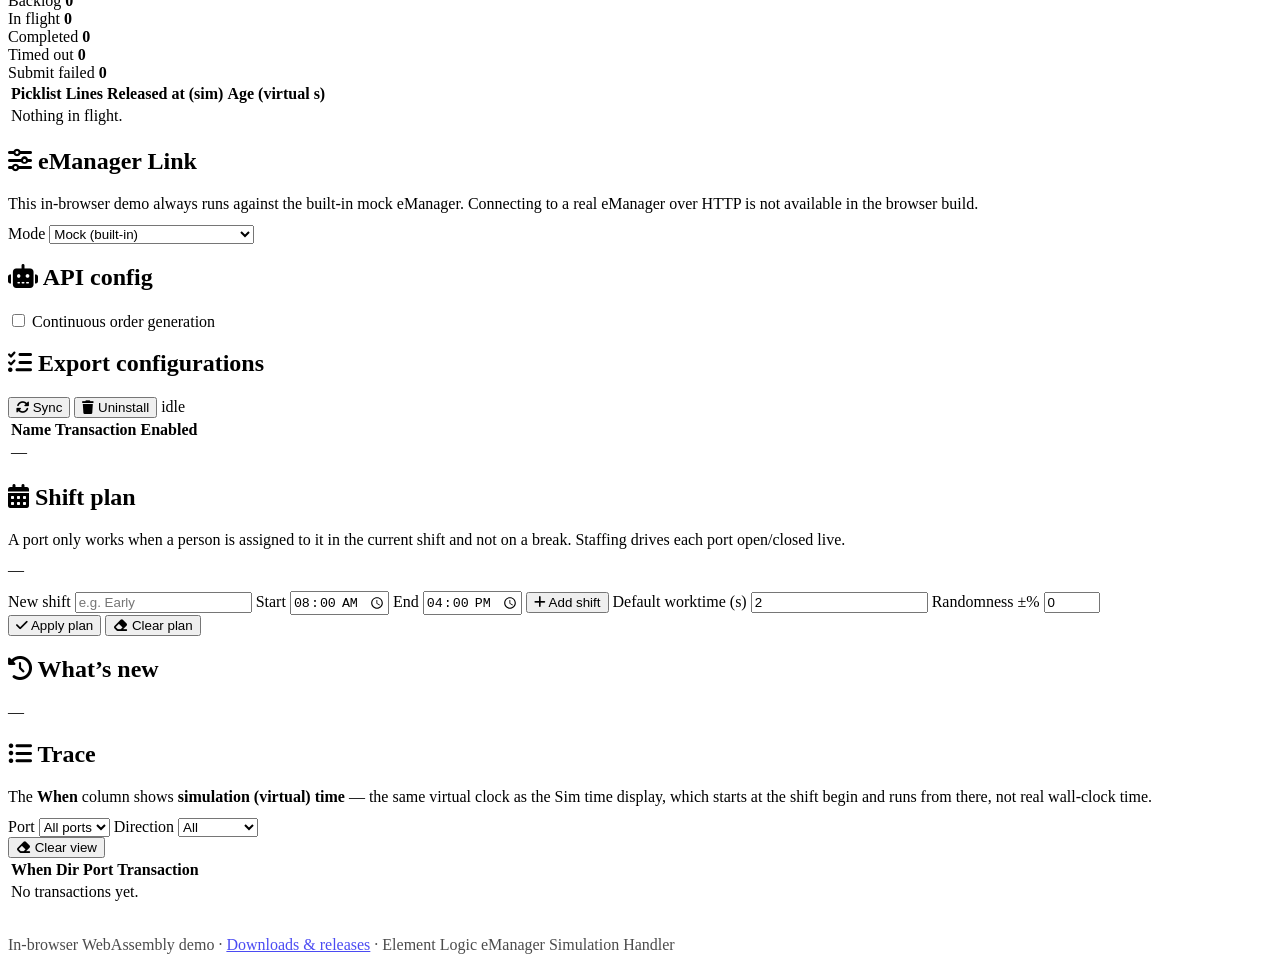
==== commit 031bcd7c: "ci: publish in-browser WASM demo (68a2882)" ====
--- a/app/index.html
+++ b/app/index.html
@@ -95,7 +95,7 @@
         <label for="rail-sec-none" class="rail-panel-close" title="Close" aria-label="Close panel">×</label>
       </header>
       <ul class="rail-panel-list">
-        <li><a class="rail-subnav" data-view="config" href="#config">Config</a></li>
+        <li><a class="rail-subnav" data-view="config" href="#config">eManager Link</a></li>
       </ul>
     </aside>
 
@@ -288,10 +288,10 @@
       </section>
     </section>
 
-    <!-- ===== Config view (eManager connection + export config) ===== -->
+    <!-- ===== eManager Link view (eManager connection + export config) ===== -->
     <section class="view hidden" data-view="config" id="config">
       <section class="panel">
-        <h2 class="section-title"><i class="fa-solid fa-sliders"></i> eManager configuration</h2>
+        <h2 class="section-title"><i class="fa-solid fa-sliders"></i> eManager Link</h2>
         <p class="sub" style="margin:0 0 12px">This in-browser demo always runs against the built-in mock eManager. Connecting to a real eManager over HTTP is not available in the browser build.</p>
         <div class="shift-new">
           <label>Mode
--- a/app/css/components.css
+++ b/app/css/components.css
@@ -23,6 +23,7 @@
 button:hover:not(:disabled) { background:var(--color-brand-hover); }
 button:disabled { opacity:.45; cursor:not-allowed; }
 button.ghost { background:var(--color-surface); color:var(--txt); border:1px solid var(--color-border); }
+button.ghost:hover:not(:disabled) { color:var(--color-on-accent); }
 .icon-btn { width:var(--control-height); min-width:var(--control-height); height:var(--control-height); padding:0; }
 
 /* Panel / card container */
--- a/app/css/dashboard.css
+++ b/app/css/dashboard.css
@@ -164,6 +164,12 @@
   margin-left: calc(var(--rail-inset) + var(--rail-width) + var(--rail-inset));
   padding: var(--page-pad-y) var(--page-pad-x);
   max-width: 1280px;
+}
+
+@media (min-width: 1281px) {
+  .app-main {
+    max-width: 1920px;
+  }
 }
 
 /* ---- page-header band ---- */
@@ -364,3 +370,34 @@
 @media (prefers-reduced-motion: reduce) {
   * { animation: none !important; transition: none !important; }
 }
+
+/* ---- Task type multi-select for staffing assignments ---- */
+.task-type-select { position: relative; display: inline-block; }
+.task-type-input { 
+  padding: var(--space-xs) var(--space-sm); 
+  padding-right: 28px; /* Space for caret icon */
+  font-size: 13px; 
+  border: 1px solid var(--color-border); 
+  border-radius: var(--radius-sm);
+  background: var(--color-surface); 
+  color: var(--txt); 
+  cursor: pointer;
+  min-width: 160px;
+  /* Add dropdown caret */
+  background-image: url('data:image/svg+xml;utf8,<svg xmlns="http://www.w3.org/2000/svg" width="12" height="12" viewBox="0 0 12 12"><path fill="rgb(100,116,139)" d="M2 4l4 4 4-4z"/></svg>');
+  background-repeat: no-repeat;
+  background-position: right 8px center;
+}
+.task-type-input:hover { background-color: var(--color-hover); }
+.task-type-input:focus { outline: 2px solid var(--color-brand); outline-offset: 1px; }
+.task-type-menu { display: none; position: absolute; top: 100%; left: 0; z-index: 10;
+                  min-width: 200px; margin-top: 2px; padding: var(--space-xs);
+                  border: 1px solid var(--color-border); border-radius: var(--radius-sm);
+                  background: var(--color-surface); box-shadow: 0 2px 8px rgba(0,0,0,0.15); }
+.task-type-select.open .task-type-menu { display: block; }
+.task-type-option { padding: var(--space-xs); display: flex; align-items: center; gap: var(--space-xs); }
+.task-type-option:hover { background: var(--color-hover); }
+.task-type-option input[type="checkbox"] { cursor: pointer; }
+.task-type-option label { cursor: pointer; font-size: 13px; }
+.task-type-empty { padding: var(--space-sm); font-size: 13px; color: var(--mut); }
+.assign-tasktypes { font-size: 12px; color: var(--mut); }
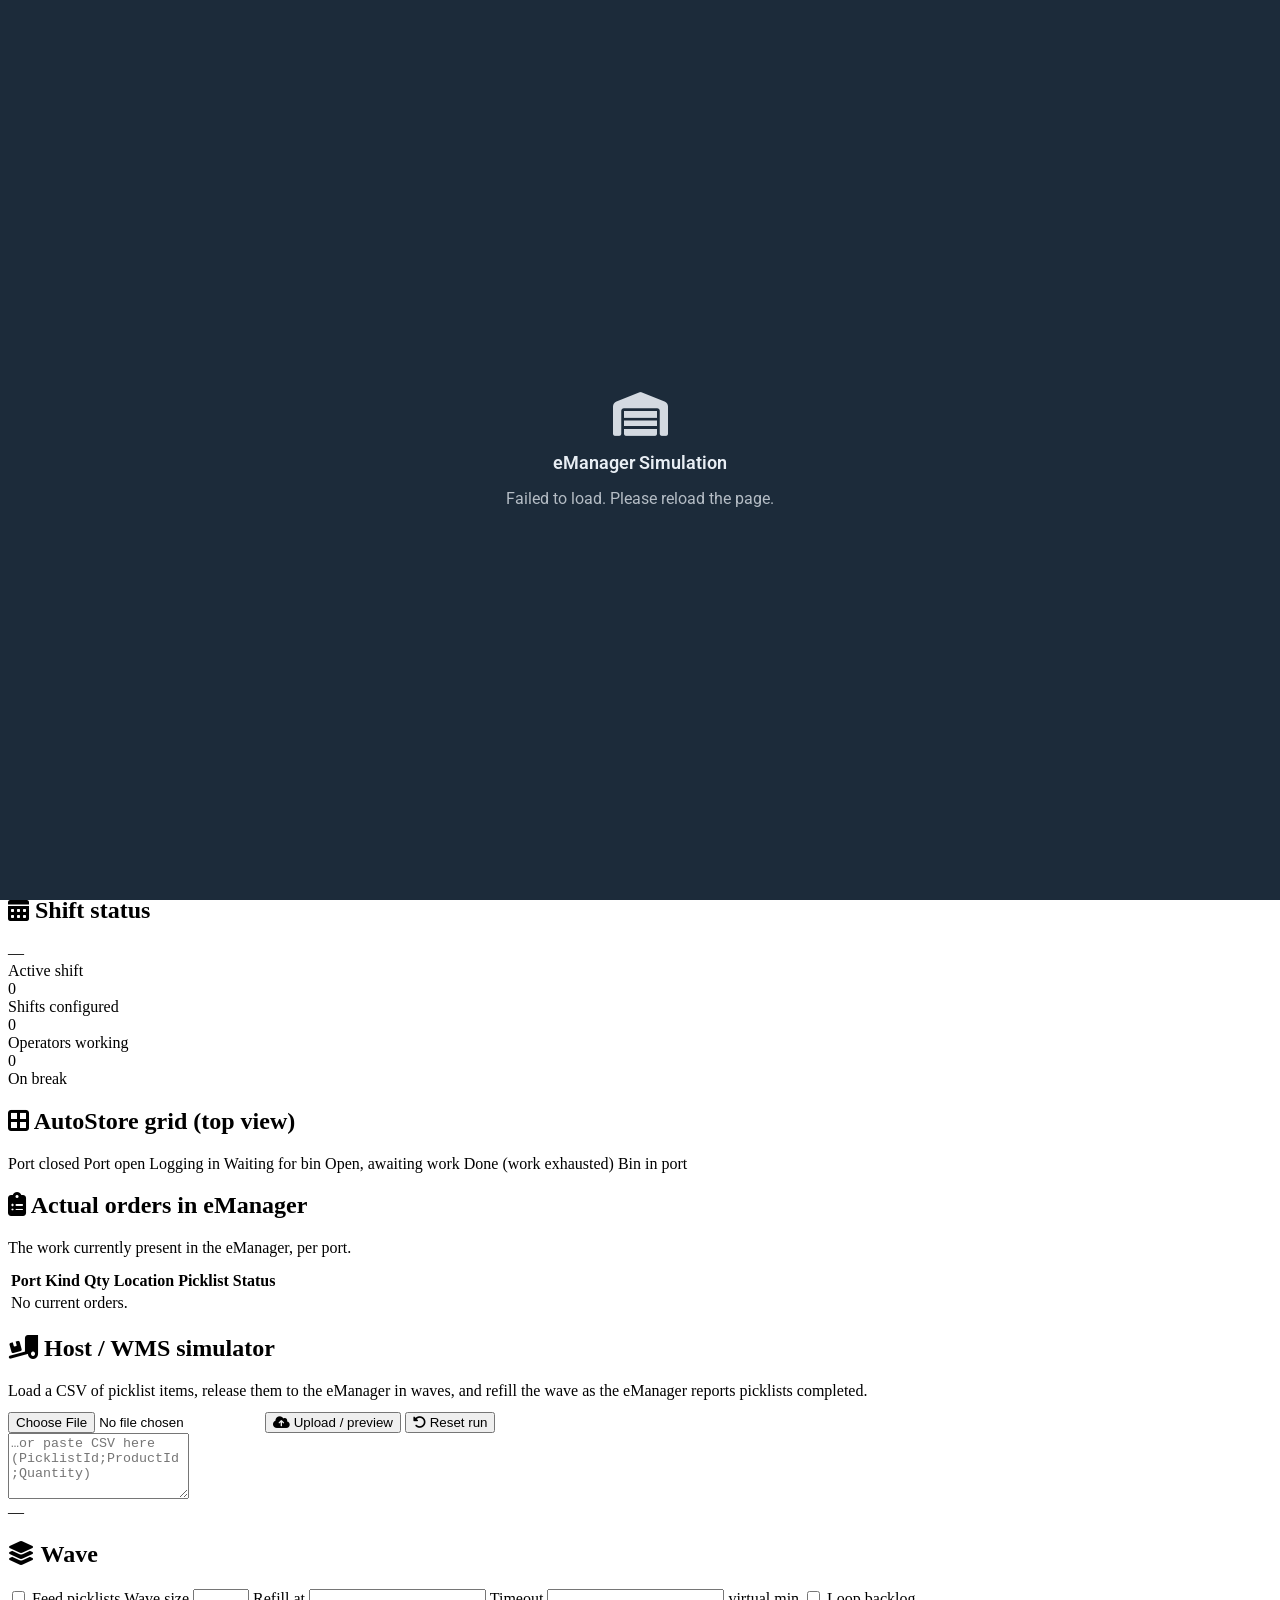
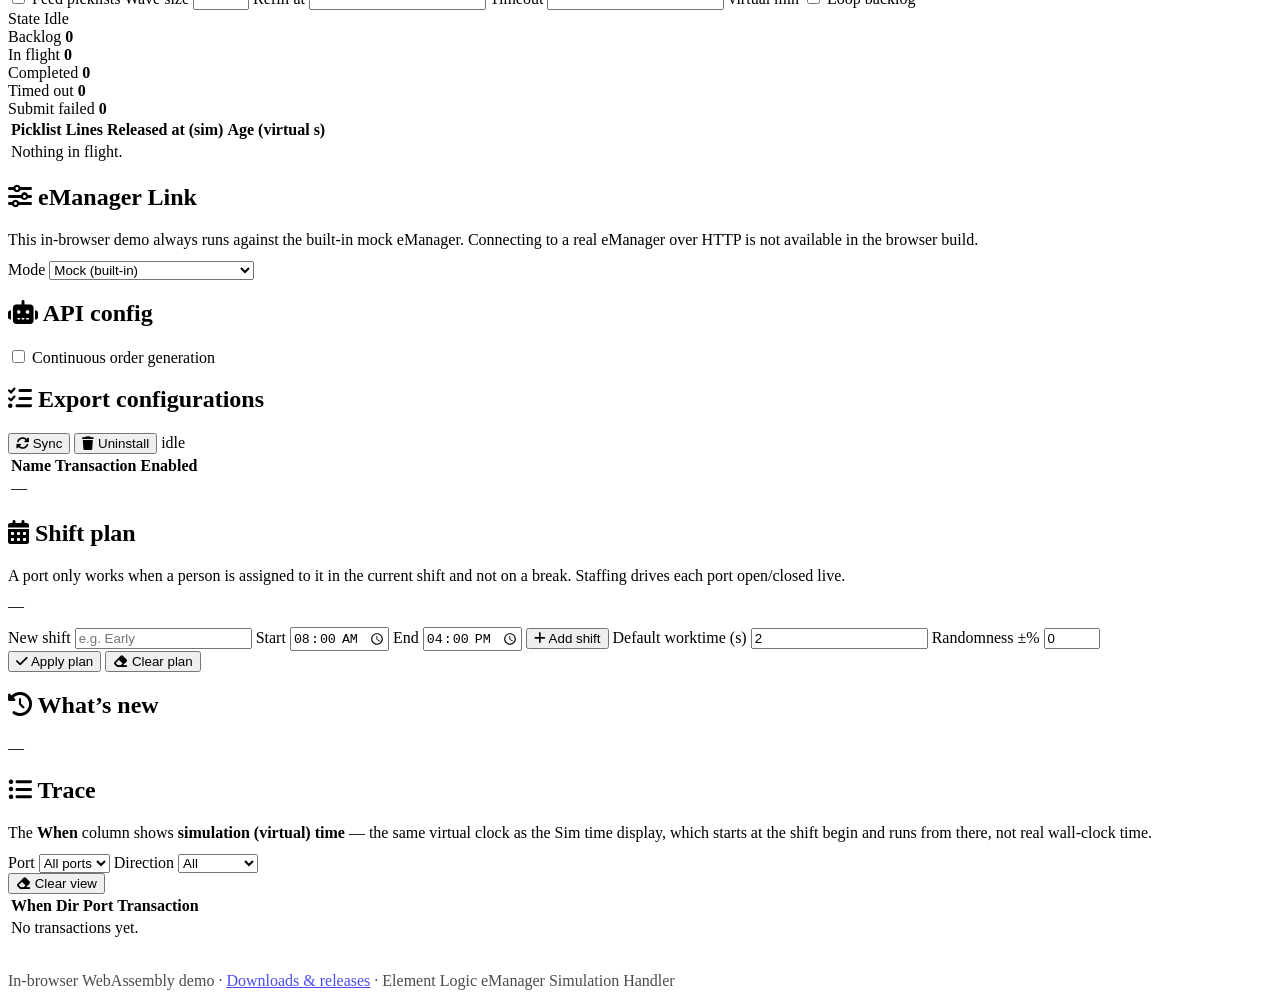
==== commit 506053f1: "ci: publish in-browser WASM demo (b21e85e)" ====
--- a/app/index.html
+++ b/app/index.html
@@ -136,7 +136,10 @@
         <div class="card bad"><div class="n" data-kpi="missionsFailed">0</div><div class="l">Failed</div></div>
         <div class="card"><div class="n" data-kpi="completedPicklists">0</div><div class="l">Picklists done</div></div>
         <div class="card"><div class="n" data-kpi="averageWorktime">0.0s</div><div class="l">Avg worktime</div></div>
-        <div class="card ok"><div class="n" data-kpi="throughputPerHour">0</div><div class="l">Throughput / hr</div></div>
+        <div class="card ok"><div class="n" data-kpi="throughputPerHour">0</div><div class="l">Missions / hr</div></div>
+        <div class="card ok" title="AutoStore bin presentations to a port per hour (spec 0073) — distinct from Missions/hr, which counts confirmed missions, not bin arrivals. In mock mode they track ~1:1; on real hardware they diverge with bin consolidation / multi-bin tasks.">
+          <div class="n" data-kpi="presentationsPerHour">0</div><div class="l">Bin Presentations / hr</div>
+        </div>
       </section>
 
       <section class="panel controls" aria-label="Simulation controls">
@@ -182,6 +185,7 @@
             <span class="lg"><span class="cell-swatch login"></span> Logging in</span>
             <span class="lg"><span class="cell-swatch binwait"></span> Waiting for bin</span>
             <span class="lg"><span class="cell-swatch awaiting"></span> Open, awaiting work</span>
+            <span class="lg"><span class="cell-swatch finished"></span> Done (work exhausted)</span>
             <span class="lg"><span class="cell-swatch bin"></span> Bin in port</span>
           </div>
           <div id="autostore-grid" class="autostore-grid"></div>
--- a/app/css/tokens.css
+++ b/app/css/tokens.css
@@ -27,6 +27,7 @@
   --color-login:          #2f6fed;   /* port grid: operator logging in (spec 0038 Amd C) */
   --color-binwait:        #7c5cff;   /* port grid: task ready, waiting for bin delivery (spec 0038 Amd C) */
   --color-awaiting:       #17a2b8;   /* port grid: open, logged in, idle — awaiting work (fix/port-grid-open-awaiting-work) */
+  --color-finished:       #6c757d;   /* port grid: Finished — work exhausted, auto-clocked-out (spec 0074) */
 
   /* soft tint washes */
   --color-soft-blue:  #e9f1fd;
--- a/app/css/dashboard.css
+++ b/app/css/dashboard.css
@@ -301,6 +301,7 @@
 .cell-swatch.login { background: var(--color-login); }
 .cell-swatch.binwait { background: var(--color-binwait); }
 .cell-swatch.awaiting { background: var(--color-awaiting); }
+.cell-swatch.finished { background: var(--color-finished); }
 .autostore-grid { display: grid; grid-template-columns: repeat(var(--cols, 4), 1fr); gap: 6px; }
 .gcell { aspect-ratio: 1 / 1; border-radius: var(--radius-sm); }
 .bin-cell { background: var(--color-widget-surface); border: 1px solid var(--color-border); }
@@ -312,6 +313,7 @@
 .port-cell.login { background: var(--color-login); }
 .port-cell.binwait { background: var(--color-binwait); }
 .port-cell.awaiting { background: var(--color-awaiting); }
+.port-cell.finished { background: var(--color-finished); }
 
 /* ---- version line (spec 0014 strand A) ----
    Mirrored from the server host. The update-panel rules that sit beside this one over there are
